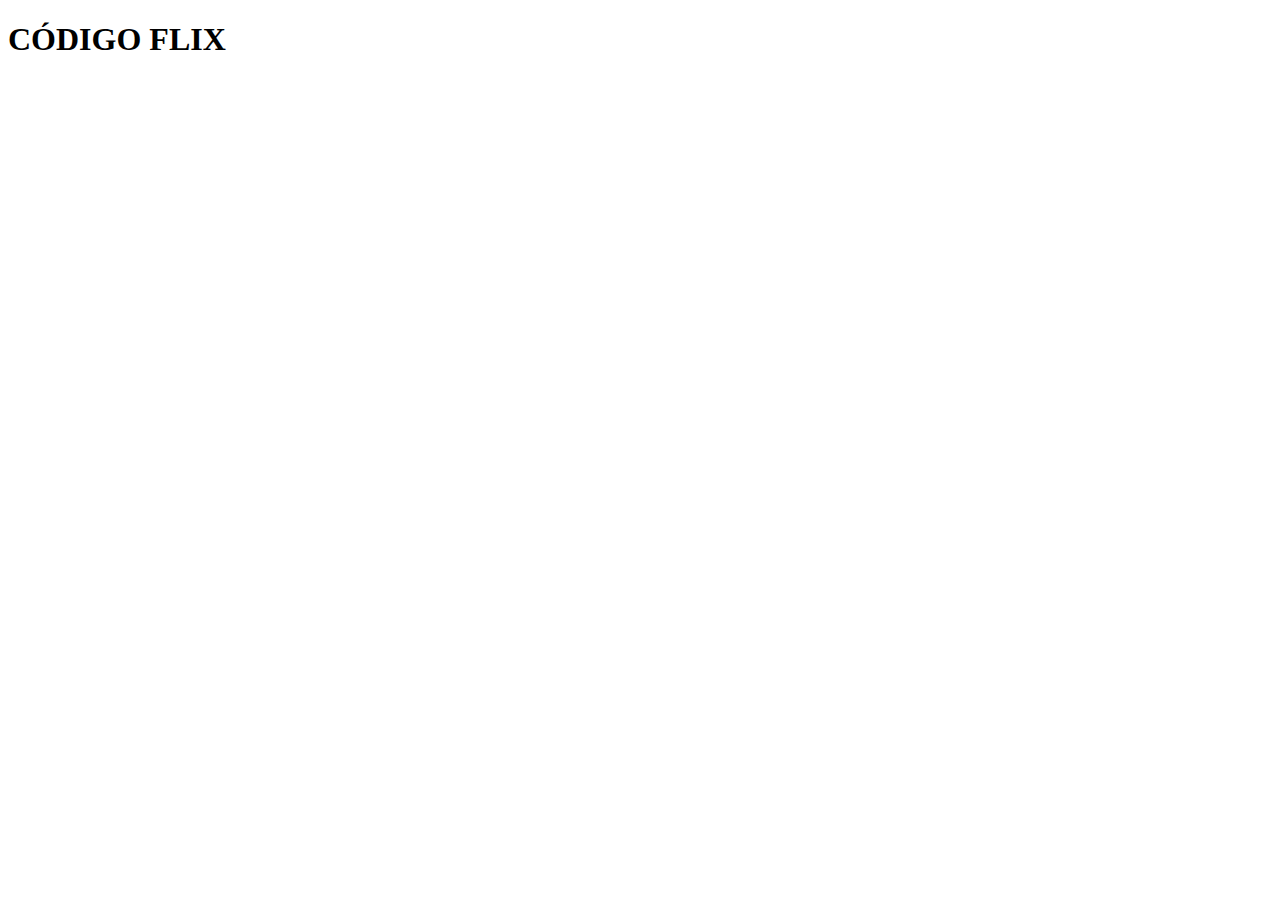
==== js/index.html @ 6c3399b1 "initialized" ====
<!DOCTYPE html>
<html lang="PT-BR">
<head>
    <meta charset="UTF-8">
    <meta http-equiv="X-UA-Compatible" content="IE-edge">
    <meta name="viewport" content="width-device-width, initial-scale-1.0">
    <link rel="stylesheet" href="https://cdn.jsdelivr.net/npm/bootstrap@4.6.2/dist/css/bootstrap.min.css" integrity="sha384-xOolHFLEh07PJGoPkLv1IbcEPTNtaed2xpHsD9ESMhqIYd0nLMwNLD69Npy4HI+N" crossorigin="anonymous">
    <title>CÓDIGO FLIX</title>
</head>
<body>
    <div class="nome">
        <h1>CÓDIGO FLIX</h1>
    </div>

</body>
</html>
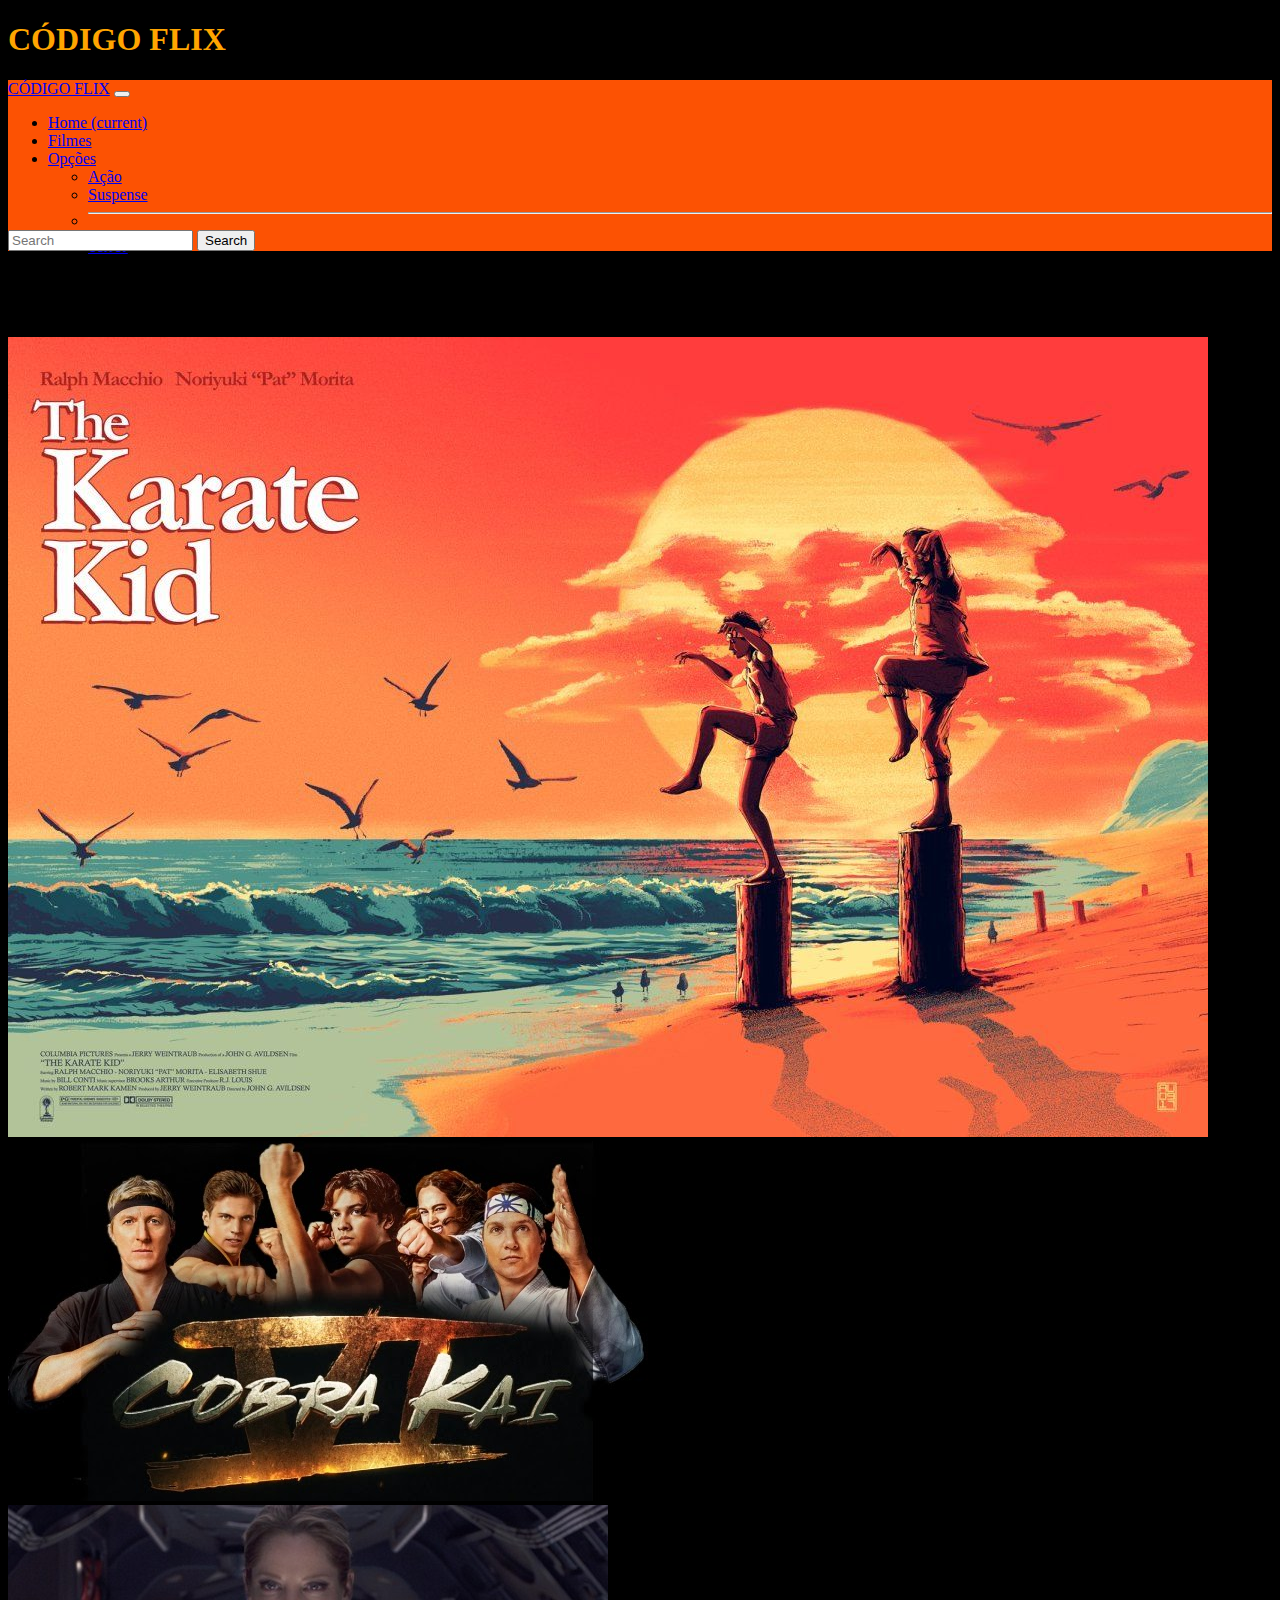
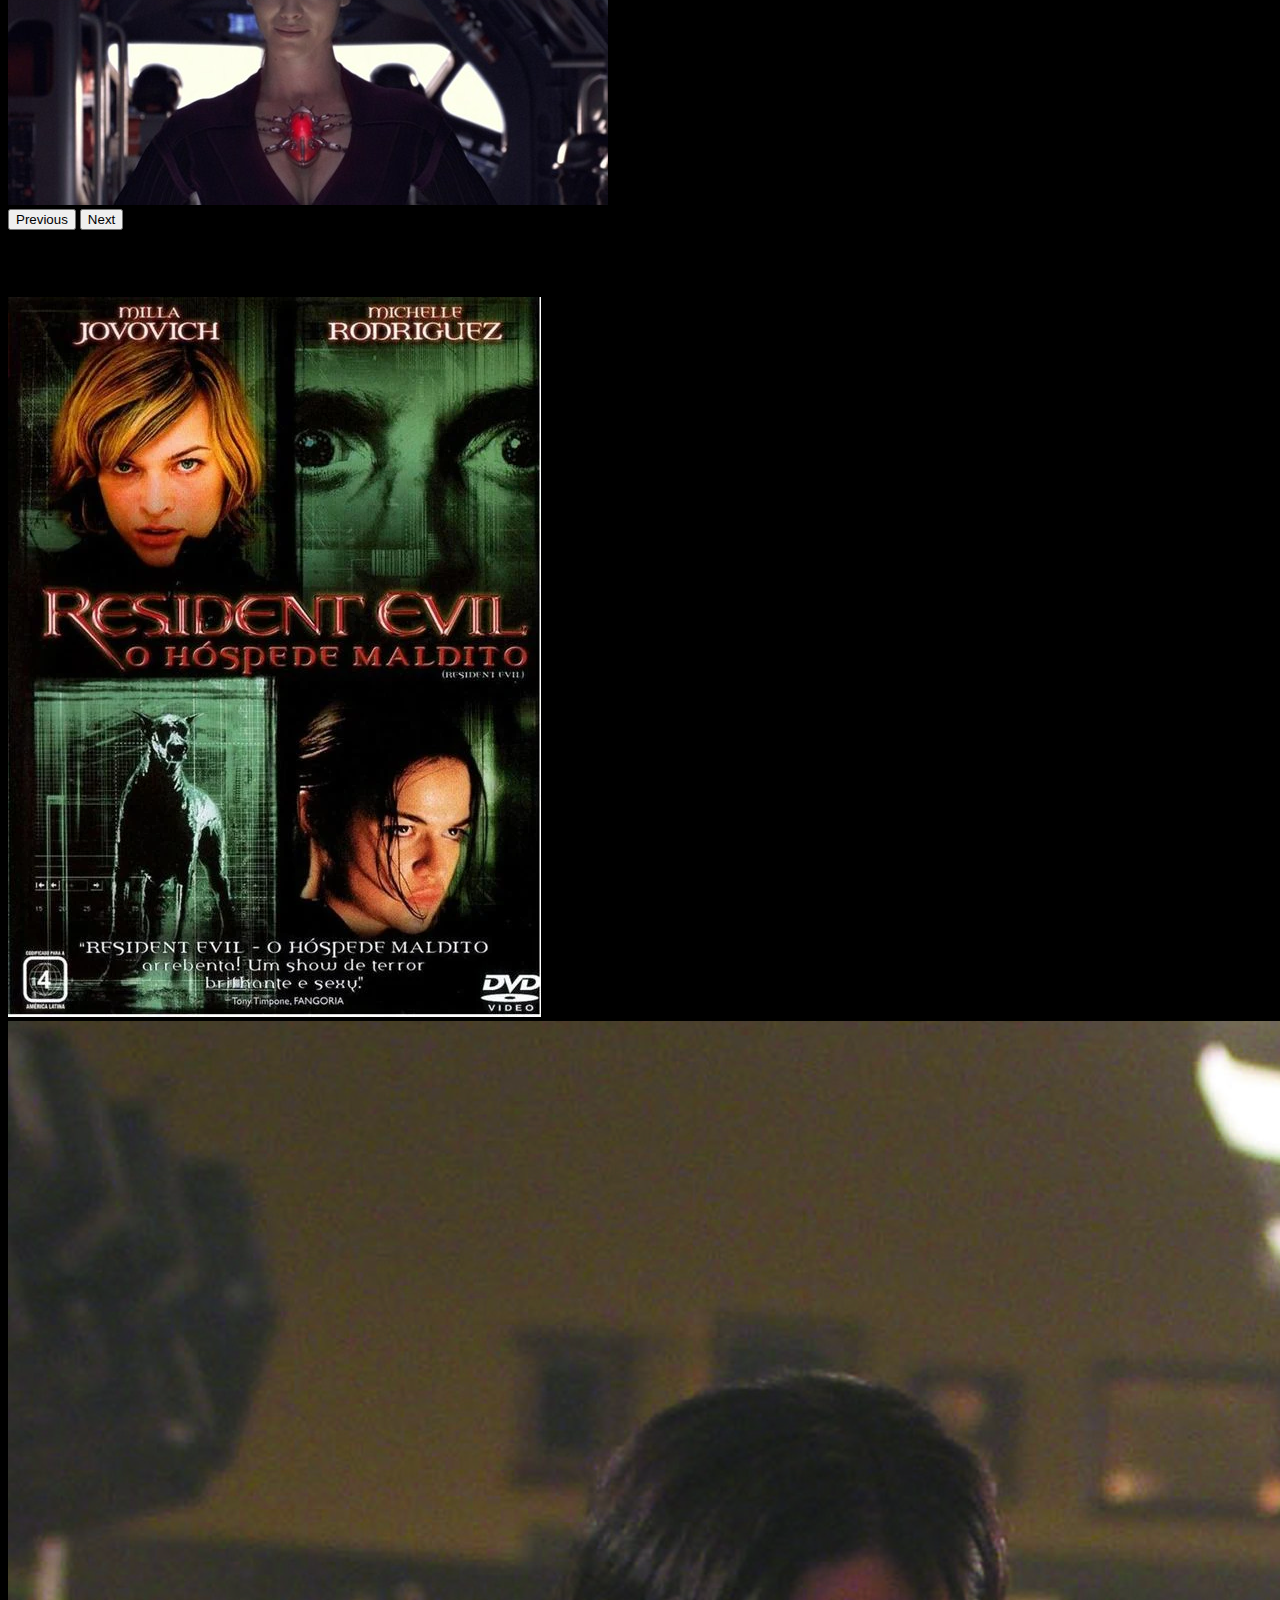
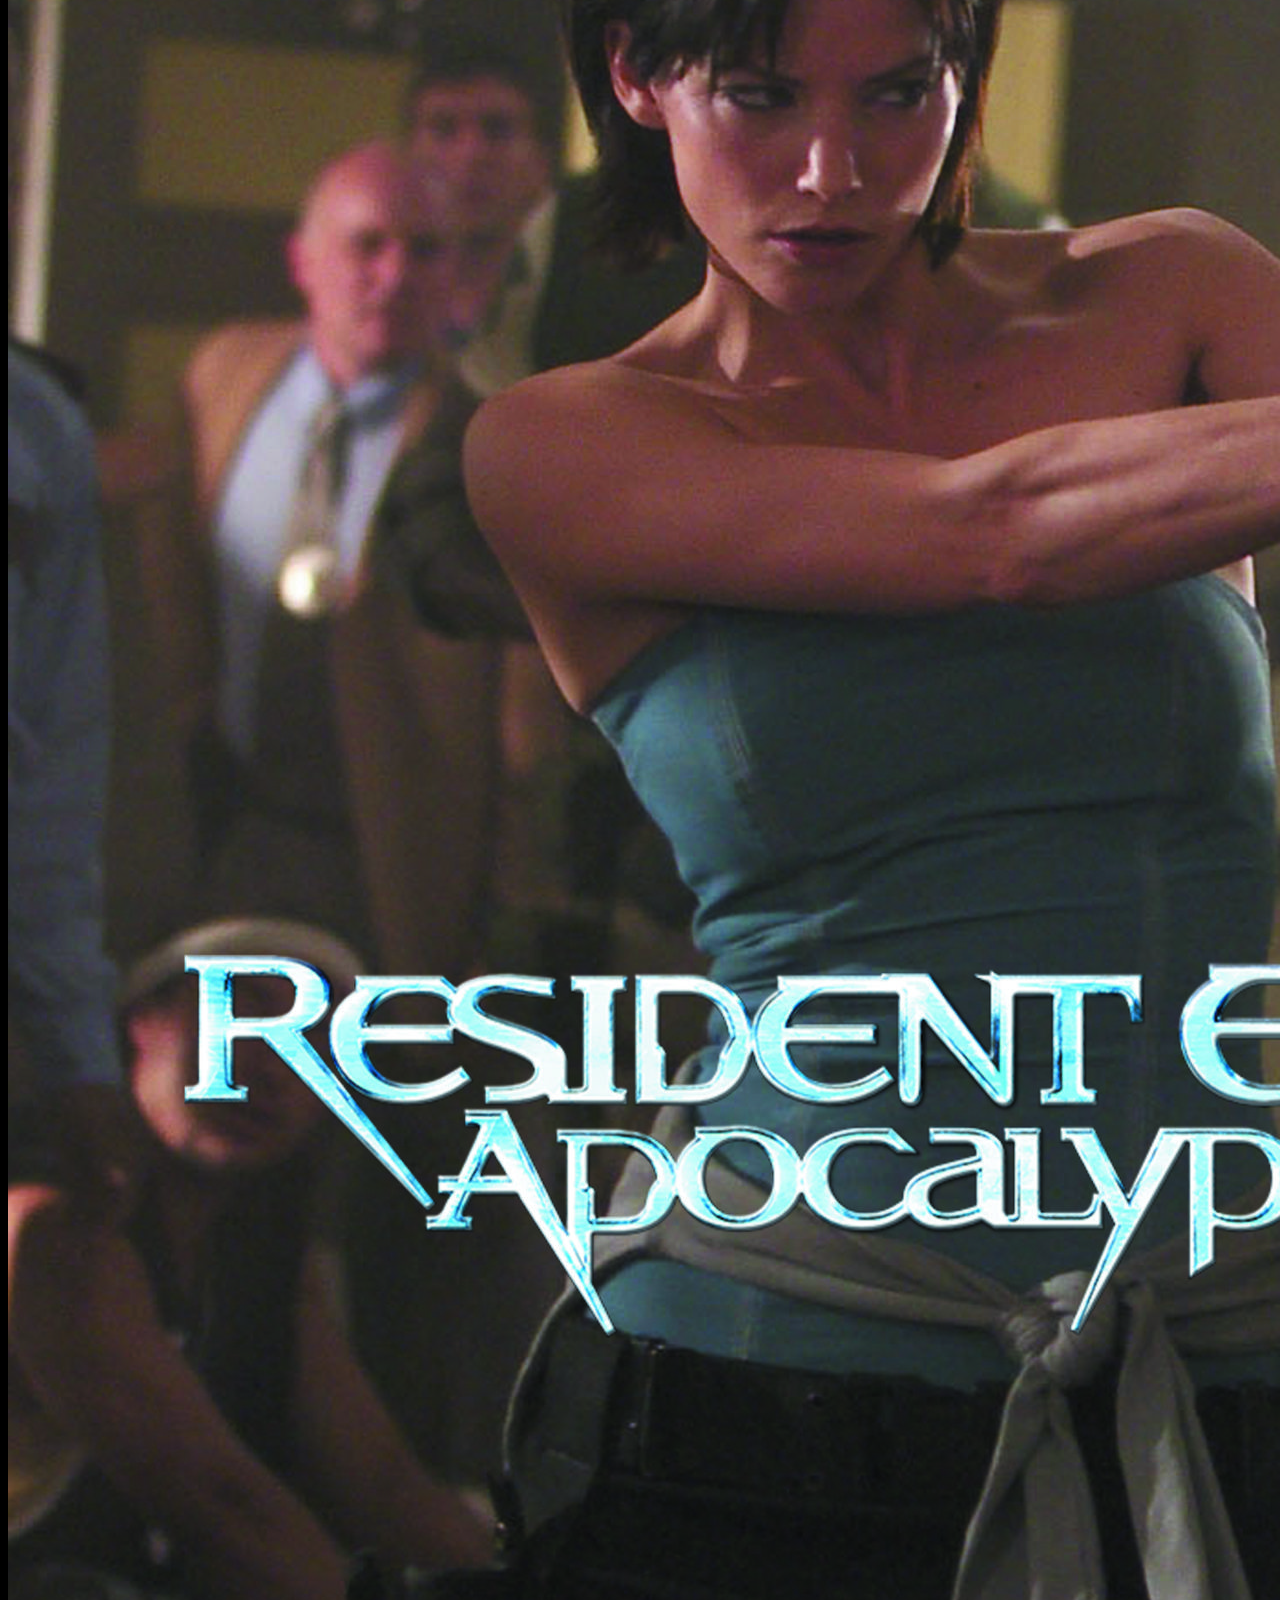
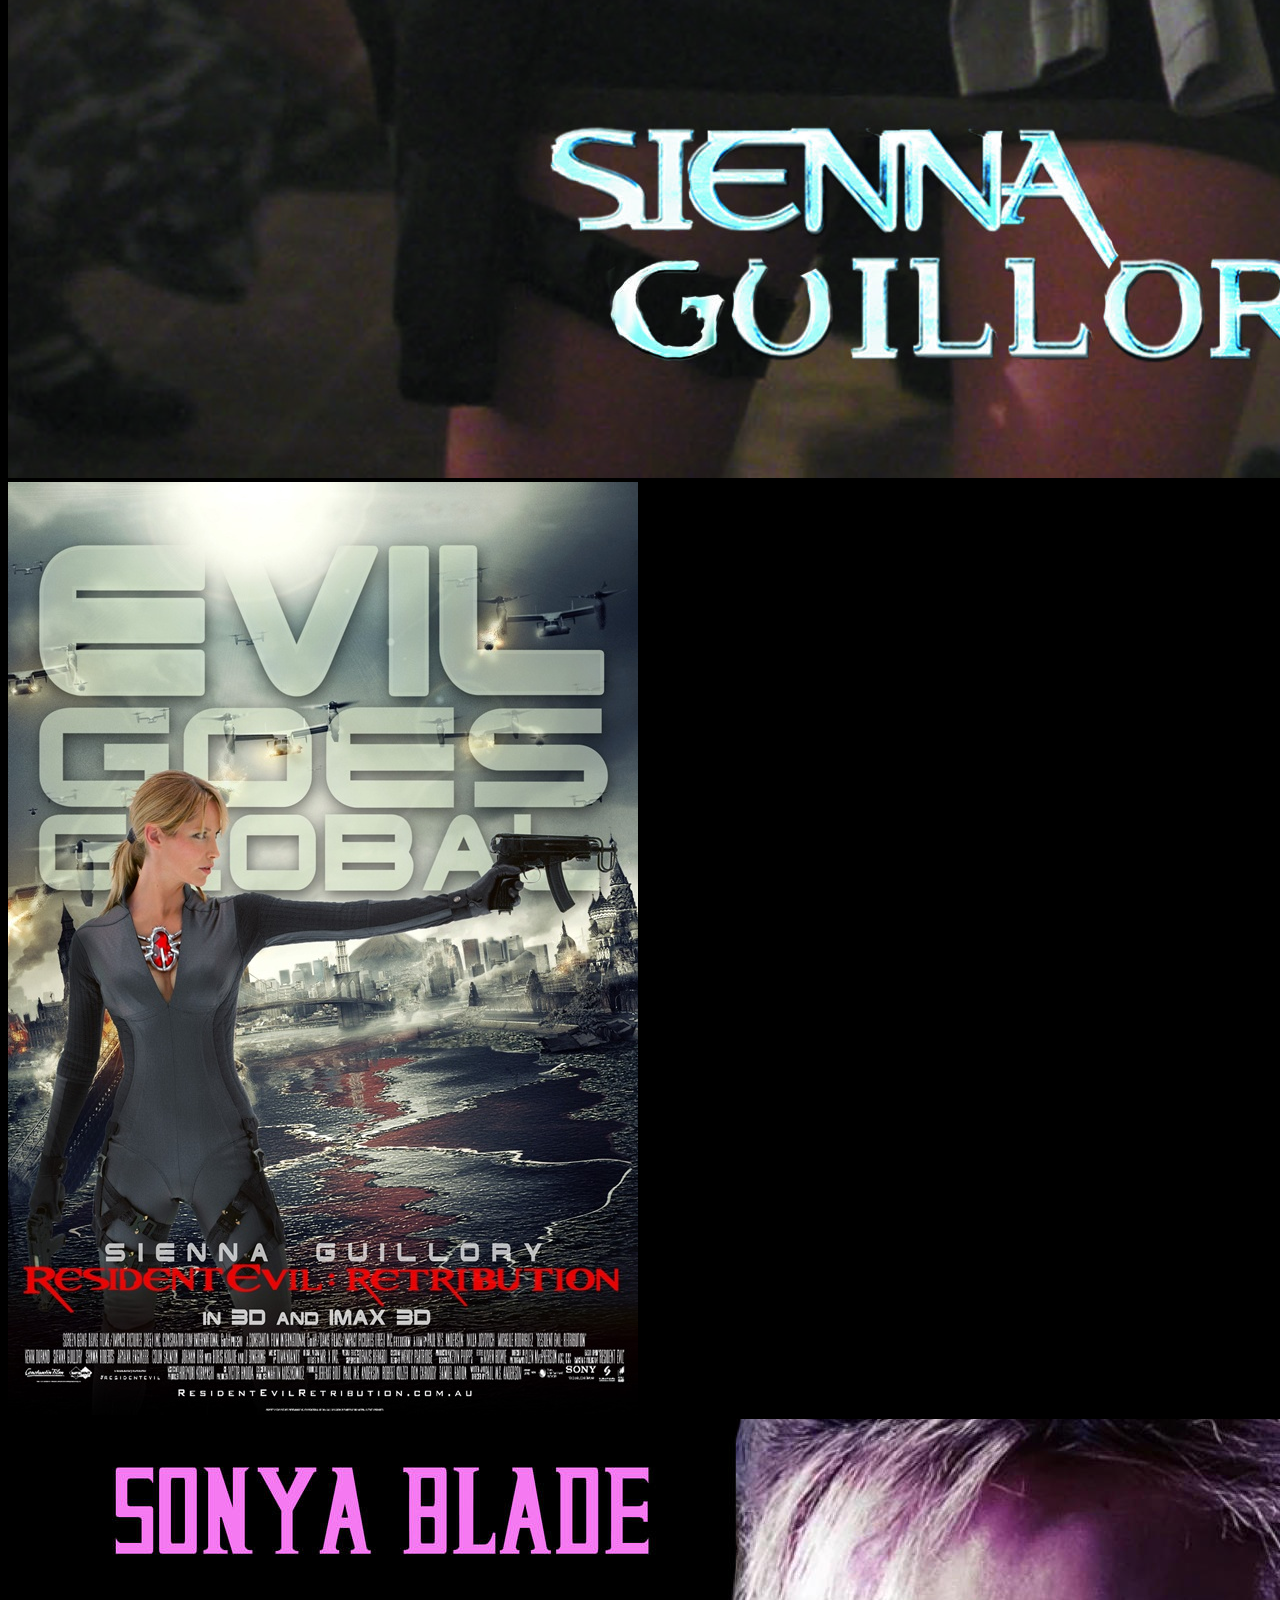
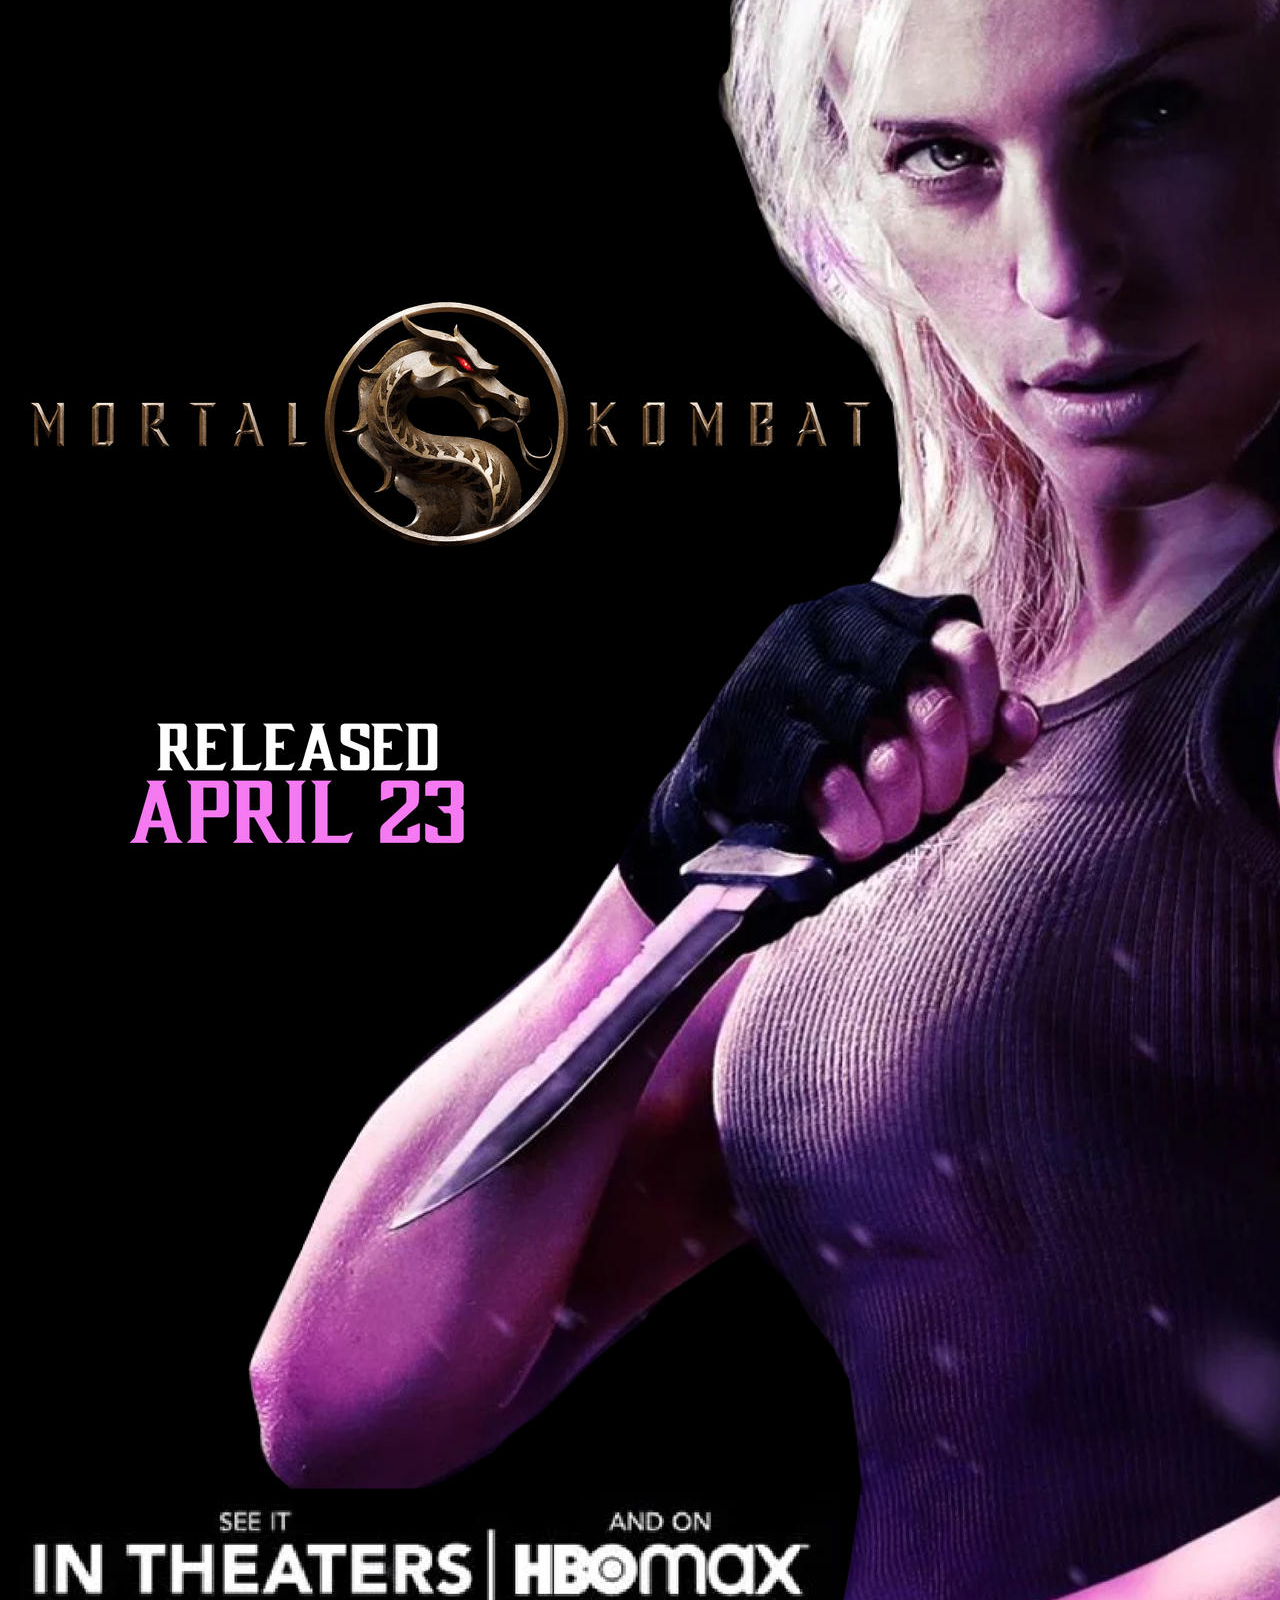
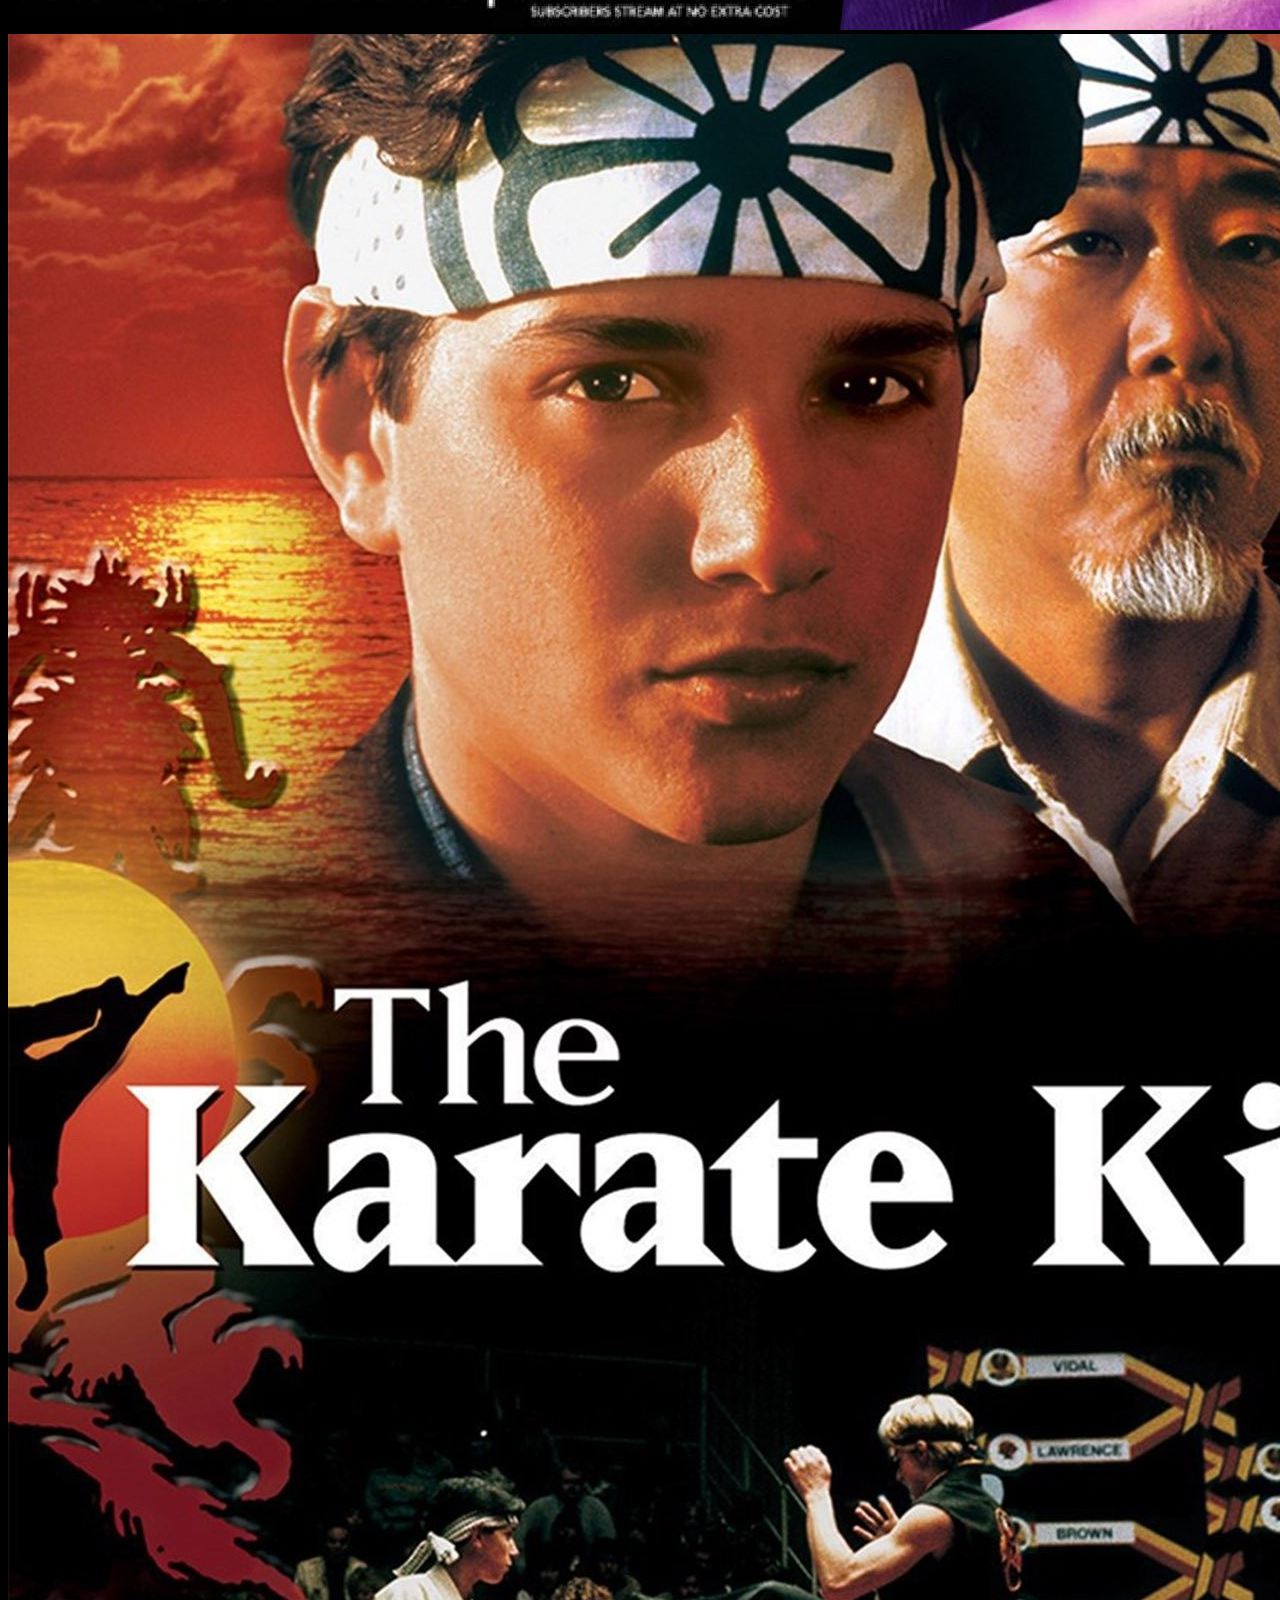
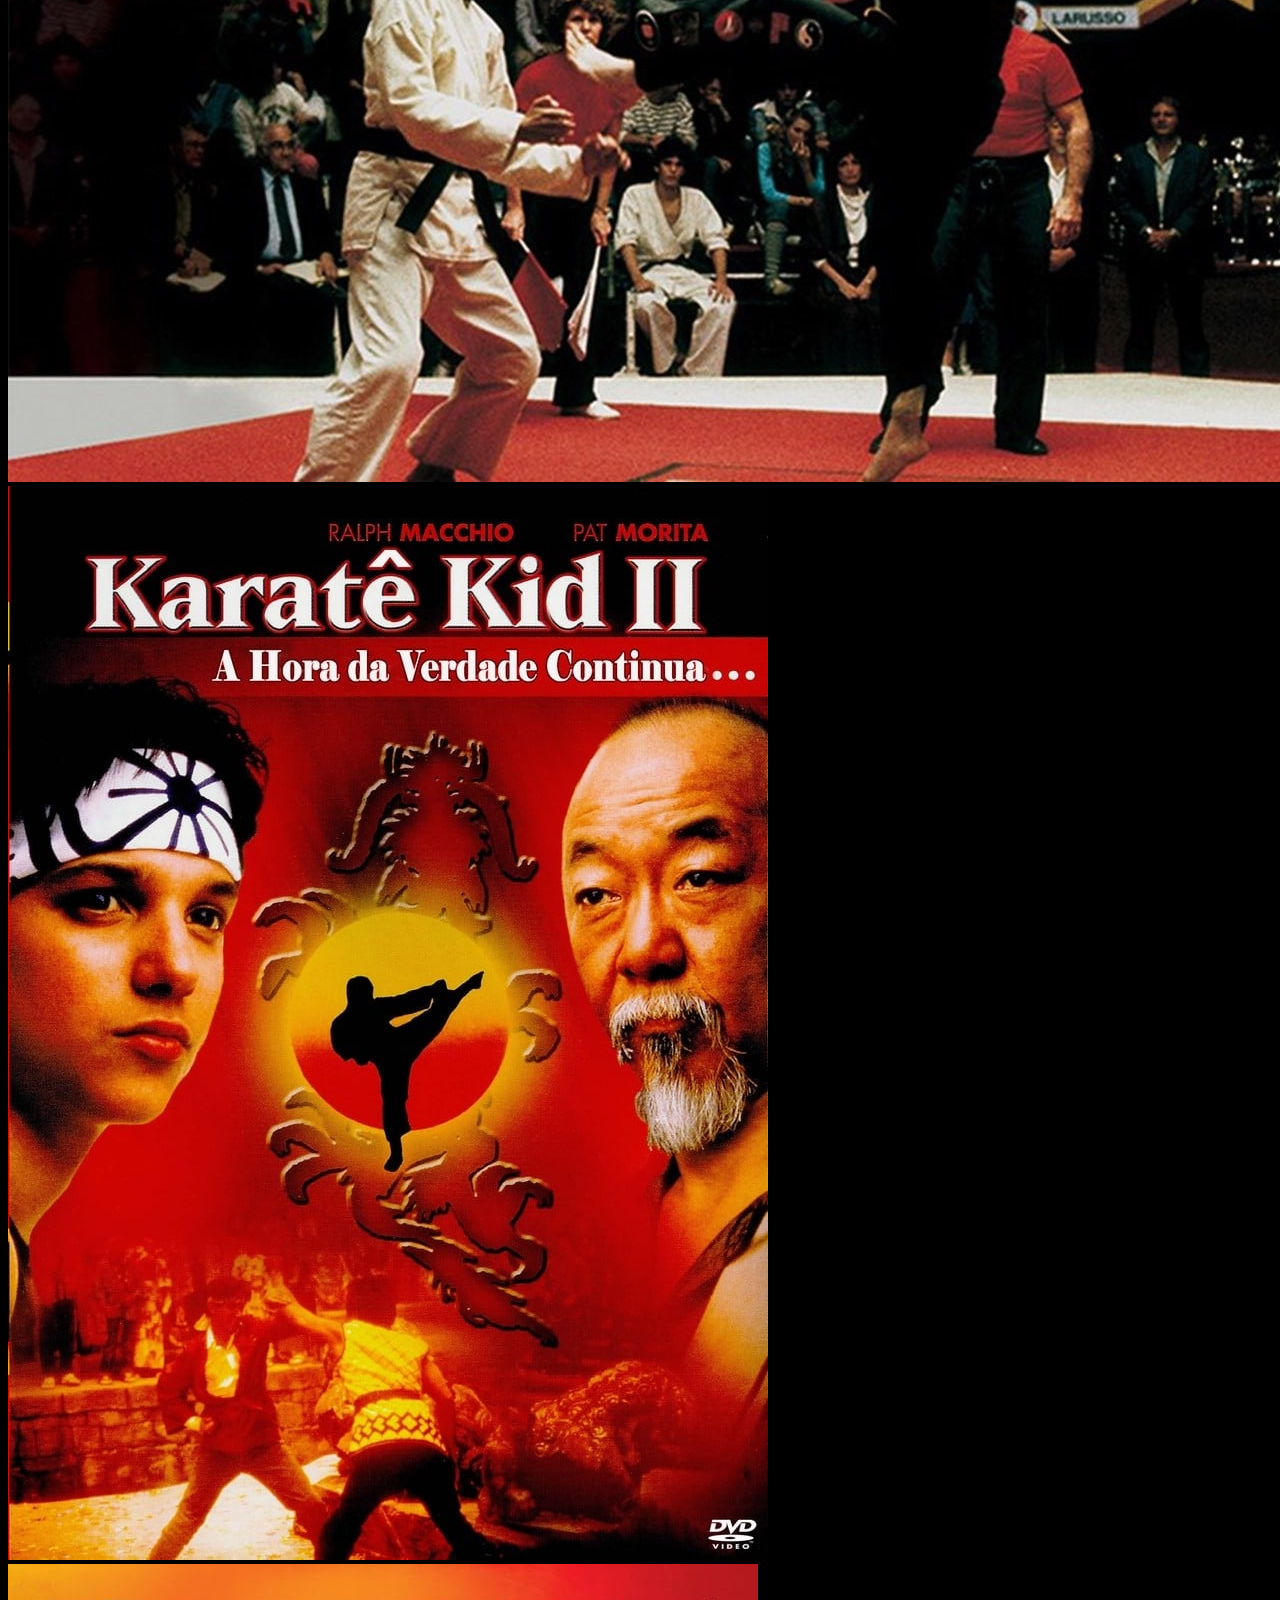
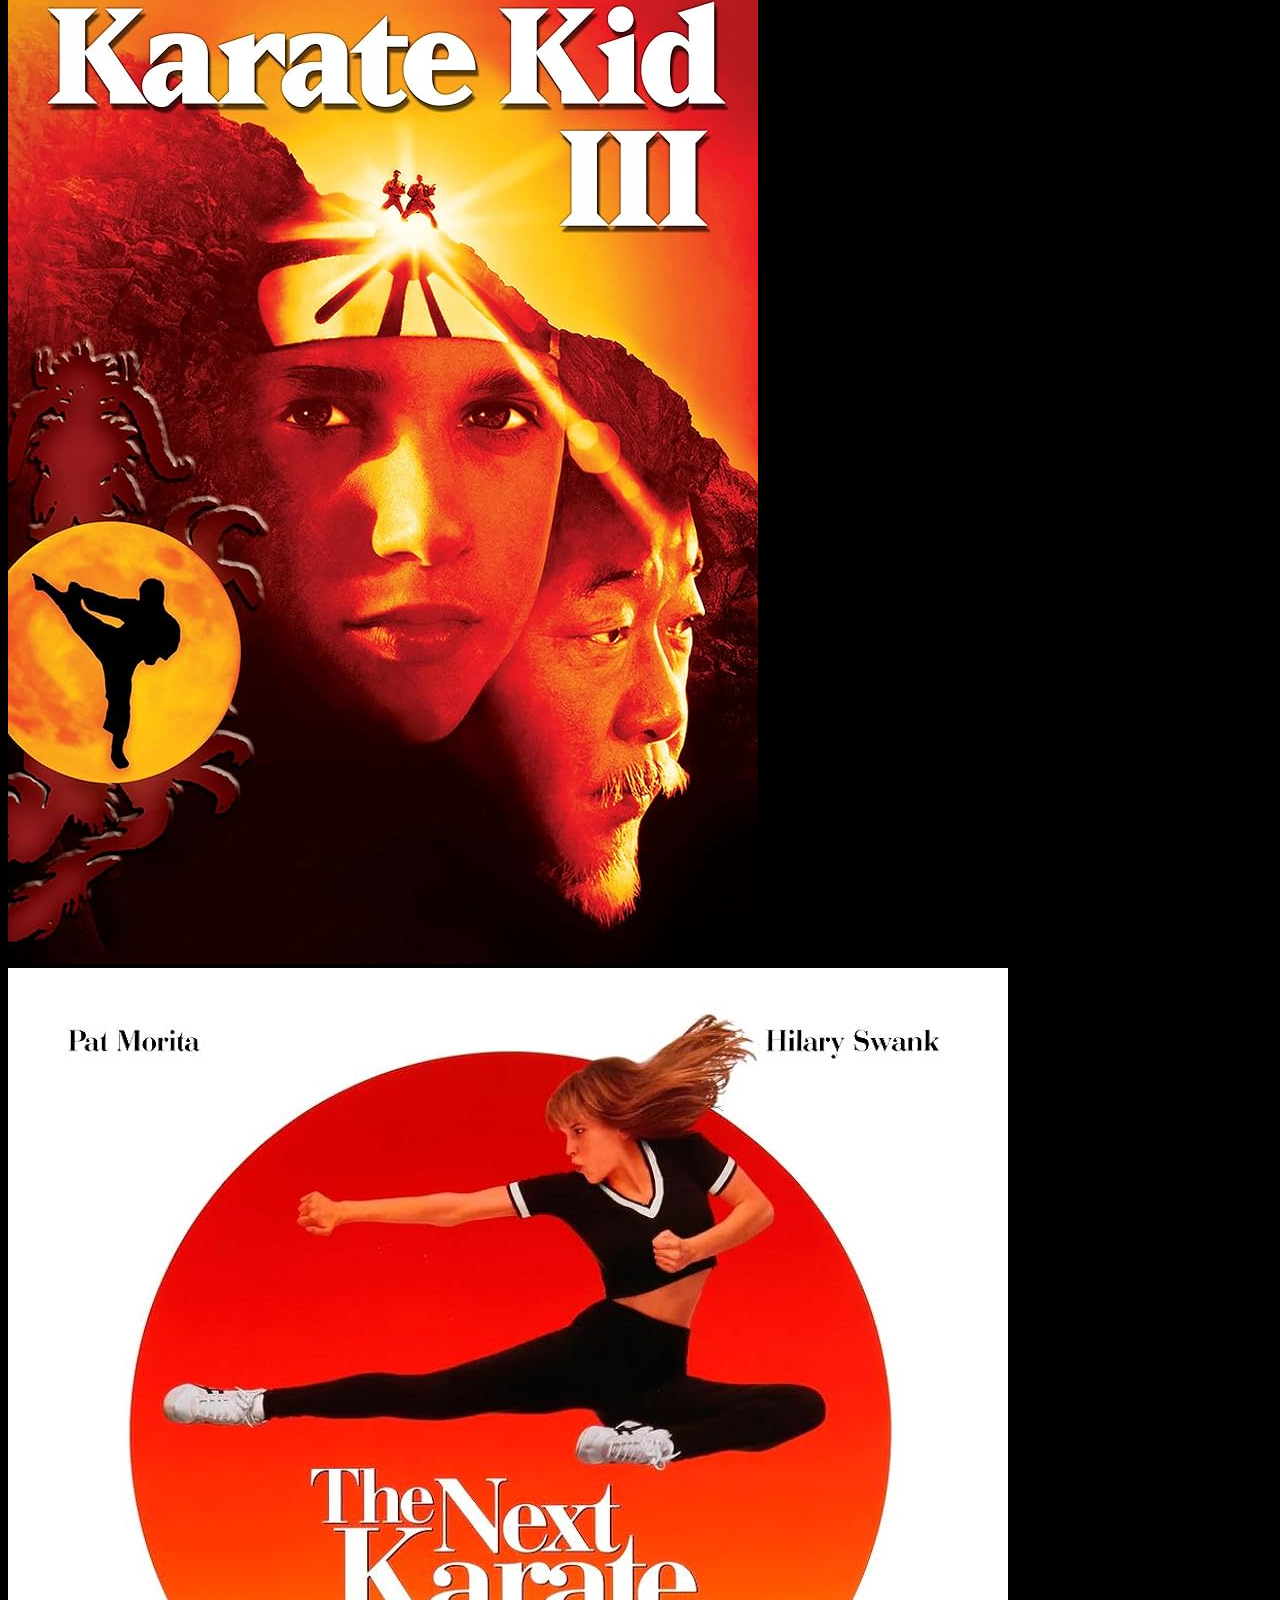
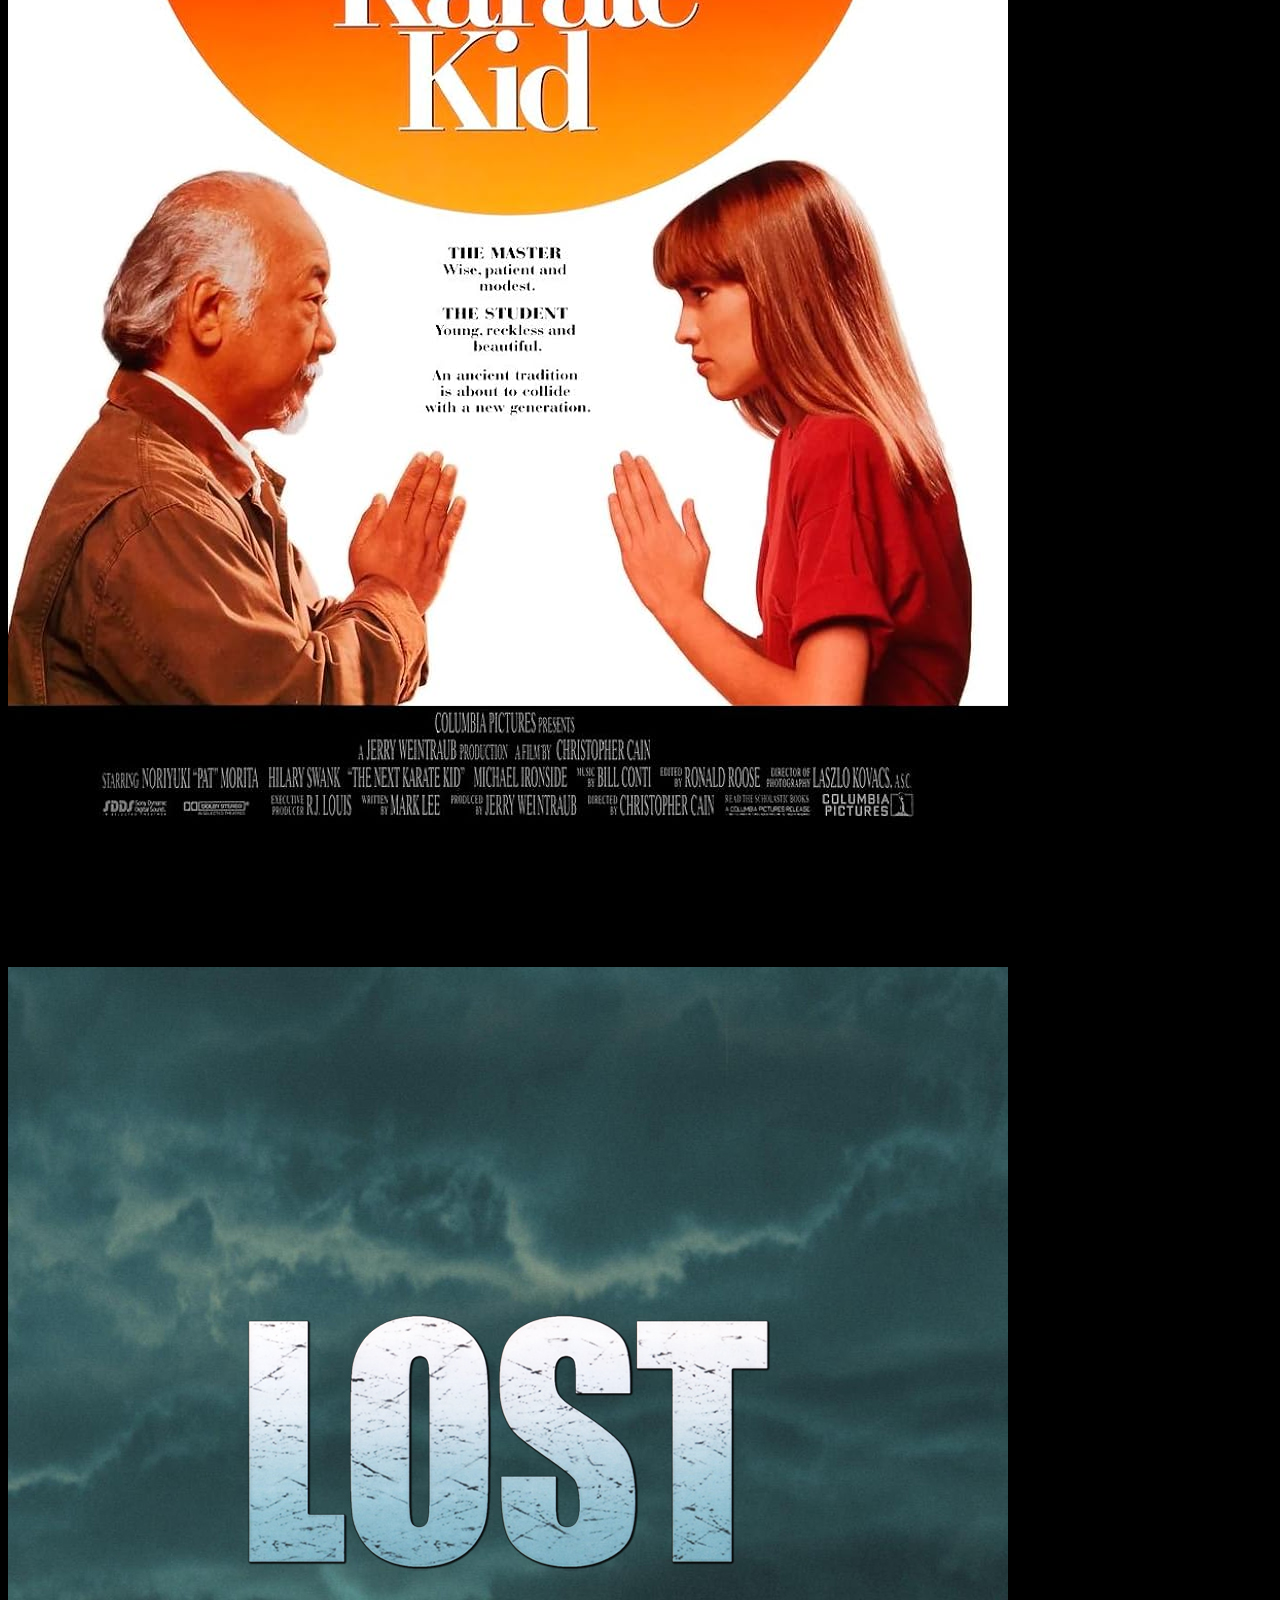
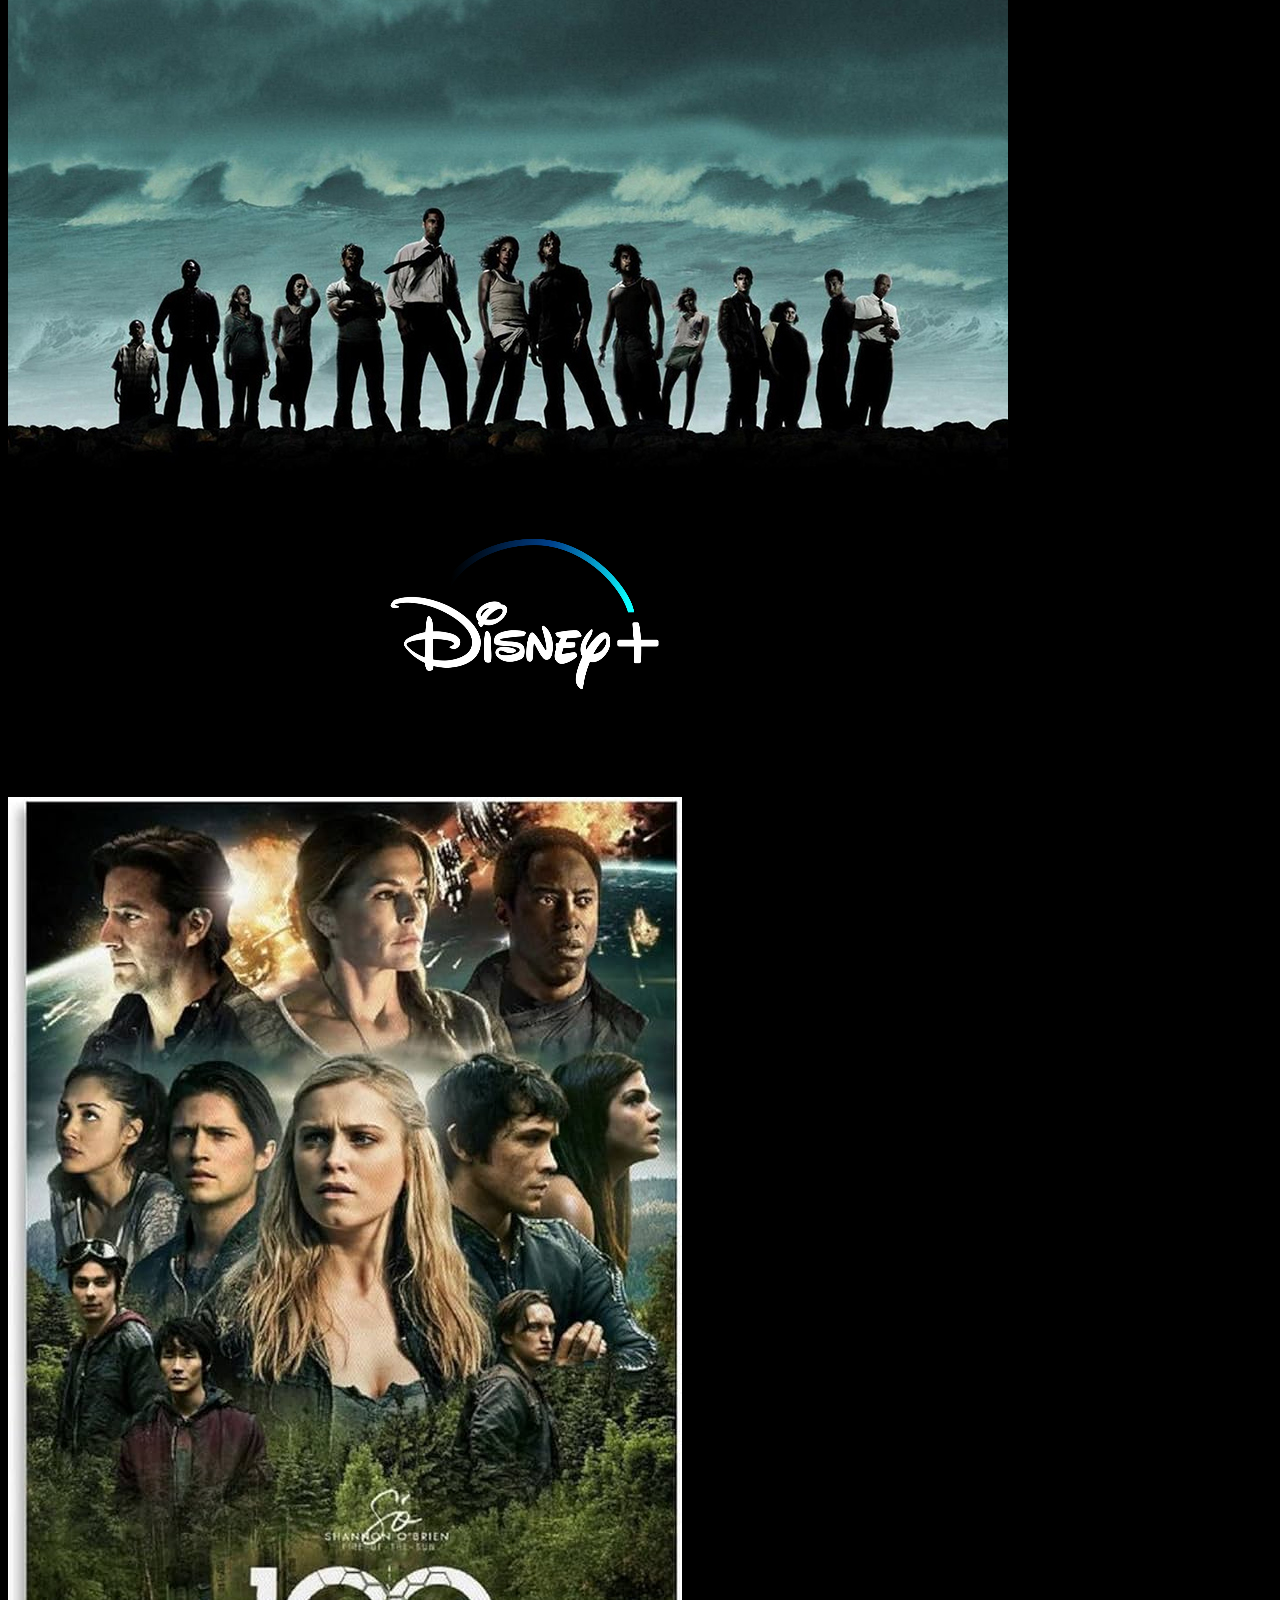
==== commit 4a1f79b0: "atualizacao" ====
--- a/js/index.html
+++ b/js/index.html
@@ -5,12 +5,138 @@
     <meta http-equiv="X-UA-Compatible" content="IE-edge">
     <meta name="viewport" content="width-device-width, initial-scale-1.0">
     <link rel="stylesheet" href="https://cdn.jsdelivr.net/npm/bootstrap@4.6.2/dist/css/bootstrap.min.css" integrity="sha384-xOolHFLEh07PJGoPkLv1IbcEPTNtaed2xpHsD9ESMhqIYd0nLMwNLD69Npy4HI+N" crossorigin="anonymous">
+    <script src="https://cdn.jsdelivr.net/npm/jquery@3.5.1/dist/jquery.slim.min.js" integrity="sha384-DfXdz2htPH0lsSSs5nCTpuj/zy4C+OGpamoFVy38MVBnE+IbbVYUew+OrCXaRkfj" crossorigin="anonymous"></script>
+    <script src="https://cdn.jsdelivr.net/npm/bootstrap@4.6.2/dist/js/bootstrap.bundle.min.js" integrity="sha384-Fy6S3B9q64WdZWQUiU+q4/2Lc9npb8tCaSX9FK7E8HnRr0Jz8D6OP9dO5Vg3Q9ct" crossorigin="anonymous"></script>
+    <link rel="stylesheet" href="../css/style.css">
     <title>CÓDIGO FLIX</title>
 </head>
 <body>
-    <div class="nome">
+    <div class="nome text-center">
         <h1>CÓDIGO FLIX</h1>
     </div>
 
+    <nav class="navbar navbar-expand-lg navbar-light cor1">
+        <a class="navbar-brand" href="#">CÓDIGO FLIX</a>
+        <button class="navbar-toggler" type="button" data-toggle="collapse" data-target="#navbarScroll" aria-controls="navbarScroll" aria-expanded="true" aria-label="Toggle navigation">
+          <span class="navbar-toggler-icon"></span>
+        </button>
+        <div class="collapse navbar-collapse" id="navbarScroll">
+          <ul class="navbar-nav mr-auto my-2 my-lg-0 navbar-nav-scroll" style="max-height: 100px;">
+            <li class="nav-item active">
+              <a class="nav-link" href="#">Home <span class="sr-only">(current)</span></a>
+            </li>
+            <li class="nav-item">
+              <a class="nav-link" href="#">Filmes </a>
+            </li>
+            <li class="nav-item dropdown">
+              <a class="nav-link dropdown-toggle" href="#" role="button" data-toggle="dropdown" aria-expanded="true">
+                Opções
+              </a>
+              <ul class="dropdown-menu">
+                <li><a class="dropdown-item" href="#">Ação</a></li>
+                <li><a class="dropdown-item" href="#">Suspense</a></li>
+                <li><hr class="dropdown-divider"></li>
+                <li><a class="dropdown-item" href="#">Terror</a></li>
+              </ul>
+            </li>
+            <li class="nav-item">
+              <a class="nav-link">Plano</a>
+            </li>
+          </ul>
+          <form class="d-flex">
+            <input class="form-control mr-2" type="search" placeholder="Search" aria-label="Search">
+            <button class="btn btn-outline-success" type="submit">Search</button>
+          </form>
+        </div>
+      </nav>
+
+      <div id="carouselExampleIndicators" class="carousel slide" data-ride="carousel">
+        <ol class="carousel-indicators">
+          <li data-target="#carouselExampleIndicators" data-slide-to="0" class="active"></li>
+          <li data-target="#carouselExampleIndicators" data-slide-to="1"></li>
+          <li data-target="#carouselExampleIndicators" data-slide-to="2"></li>
+        </ol>
+        <div class="carousel-inner">
+          <div class="carousel-item active">
+            <img src="../img/kk1.jpg" class="d-block w-100" alt="...">
+          </div>
+          <div class="carousel-item">
+            <img src="../img/ck.jpg" class="d-block w-100" alt="...">
+          </div>
+          <div class="carousel-item">
+            <img src="../img/resident-evil-afterlife-sienna-guillory.jpg" class="d-block w-100" alt="...">
+          </div>
+        </div>
+        <button class="carousel-control-prev" type="button" data-target="#carouselExampleIndicators" data-slide="prev">
+          <span class="carousel-control-prev-icon" aria-hidden="true"></span>
+          <span class="sr-only">Previous</span>
+        </button>
+        <button class="carousel-control-next" type="button" data-target="#carouselExampleIndicators" data-slide="next">
+          <span class="carousel-control-next-icon" aria-hidden="true"></span>
+          <span class="sr-only">Next</span>
+        </button>
+      </div>
+
+    <div class="container text-light">
+        <h2>FILMES</h2>
+    </div>
+
+    <div class="container">
+        <div class="row">
+            <div class="col-md-3">
+                <img src="../img/398276.webp" class="img-fluid" alt="...">
+            </div>
+            <div class="col-md-3">
+                <img src="../img/residentevilapocalypse.jpg" class="img-fluid" alt="...">
+            </div>
+            <div class="col-md-3">
+                <img src="../img/resident-evil-retribution.jpg" class="img-fluid" alt="...">
+            </div>
+            <div class="col-md-3">
+                <img src="../img/mortal-kombat.jpg" class="img-fluid" alt="...">
+            </div>
+            <div class="col-md-3">
+                <img src="../img/karate-kid-1.jpg" class="img-fluid" alt="...">
+            </div>
+            <div class="col-md-3">
+                <img src="../img/20208886.jpg" class="img-fluid" alt="...">
+            </div>
+            <div class="col-md-3">
+                <img src="../img/karate-kid-3.jpg" class="img-fluid" alt="...">
+            </div>
+            <div class="col-md-3">
+                <img src="../img/karate-kid-4.jpg" class="img-fluid" alt="...">
+            </div>
+        </div>
+
+        
+    <br></br>
+
+        <div class="container text-light">
+            <h2>SÉRIES</h2>
+        </div>
+    </div>
+
+    <div class="container">
+        <div class="row">
+            <div class="col-md-3">
+                <img src="../img/lost.png" class="img-fluid" alt="...">
+            </div>
+            <div class="col-md-3">
+                <img src="../img/the-100.jpg" class="img-fluid" alt="...">
+            </div>
+            <div class="col-md-3">
+                <img src="../img/cobrakai.jpeg" class="img-fluid" alt="...">
+            </div>
+        </div>
+    </div>
+
+    <br></br>
+
+    <div class="container text-light">
+        <h2>DOCUMENTÁRIOS</h2>
+    </div>
+</div>
+
 </body>
 </html>--- a/css/style.css
+++ b/css/style.css
@@ -0,0 +1,11 @@
+body {
+    background-color: black;
+}
+
+.nome h1 {
+    color: orange;
+}
+
+.cor1{
+    background-color: #fc5203;
+}
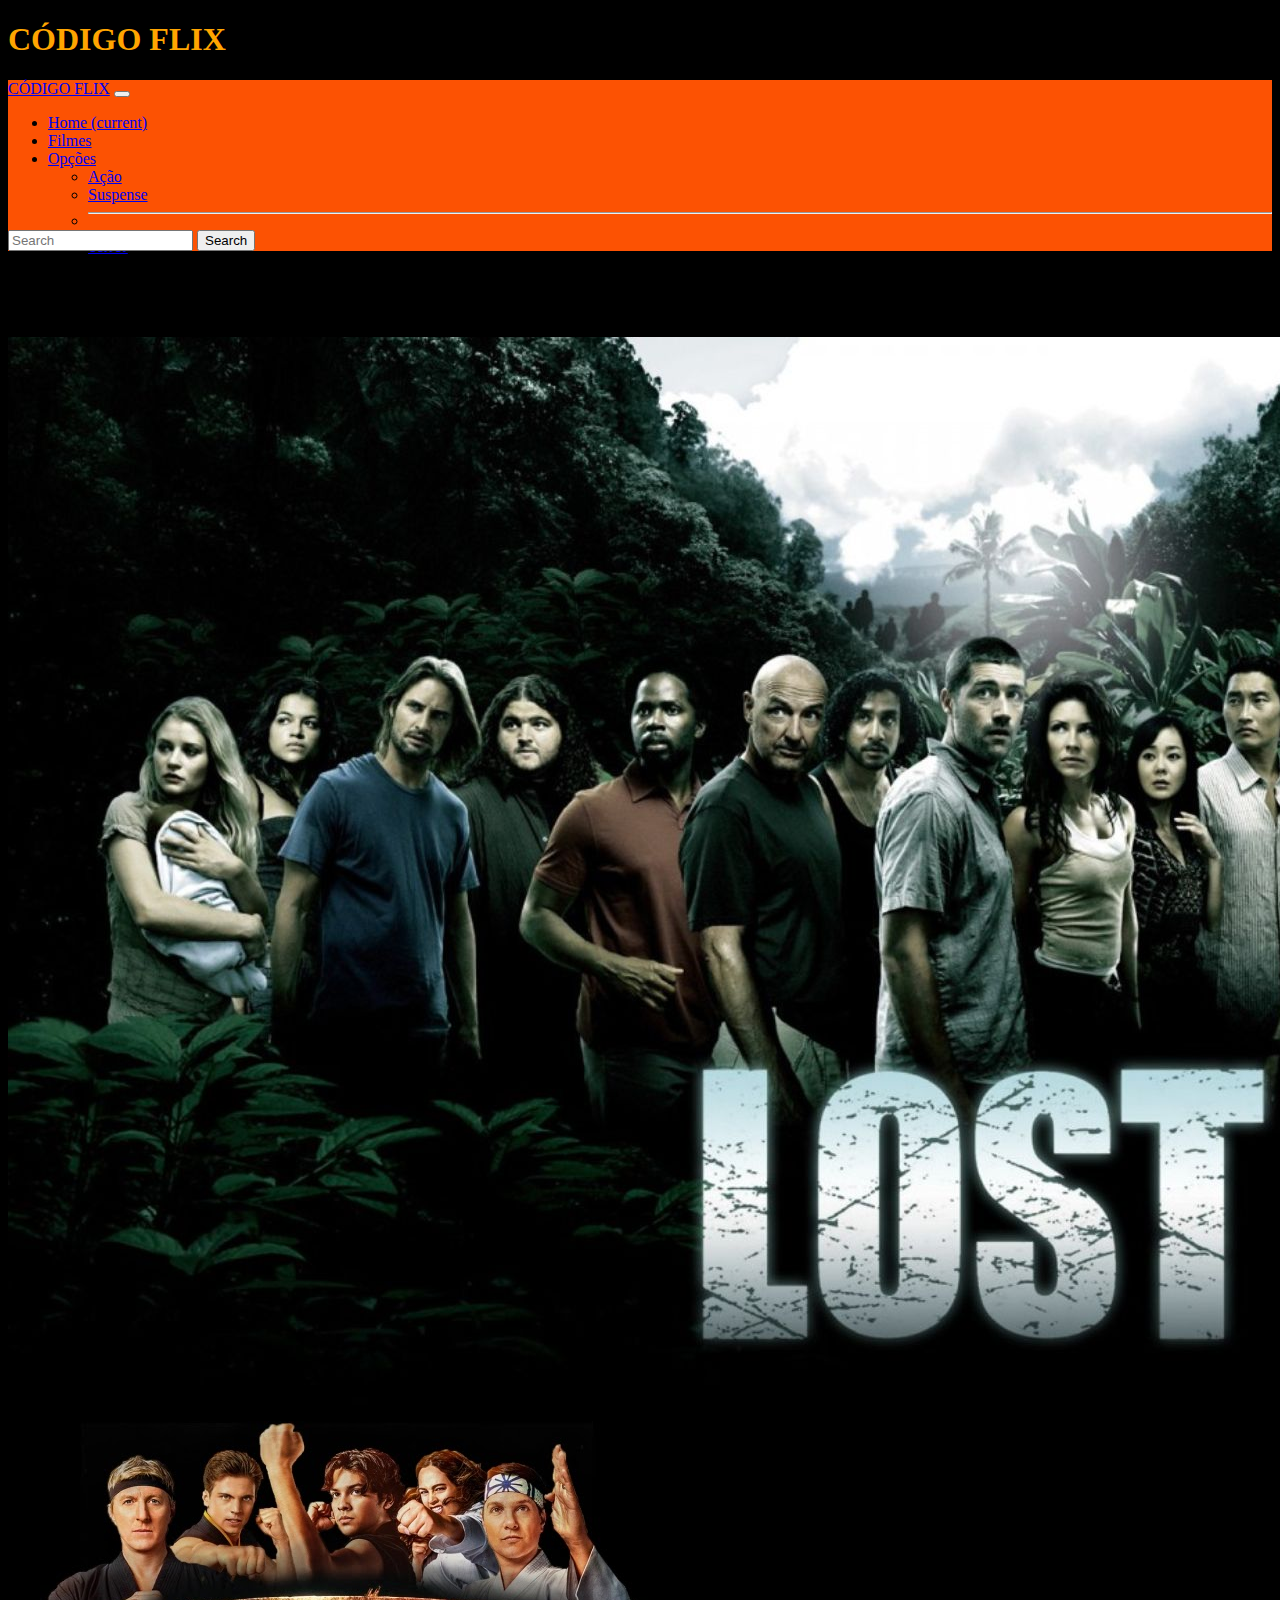
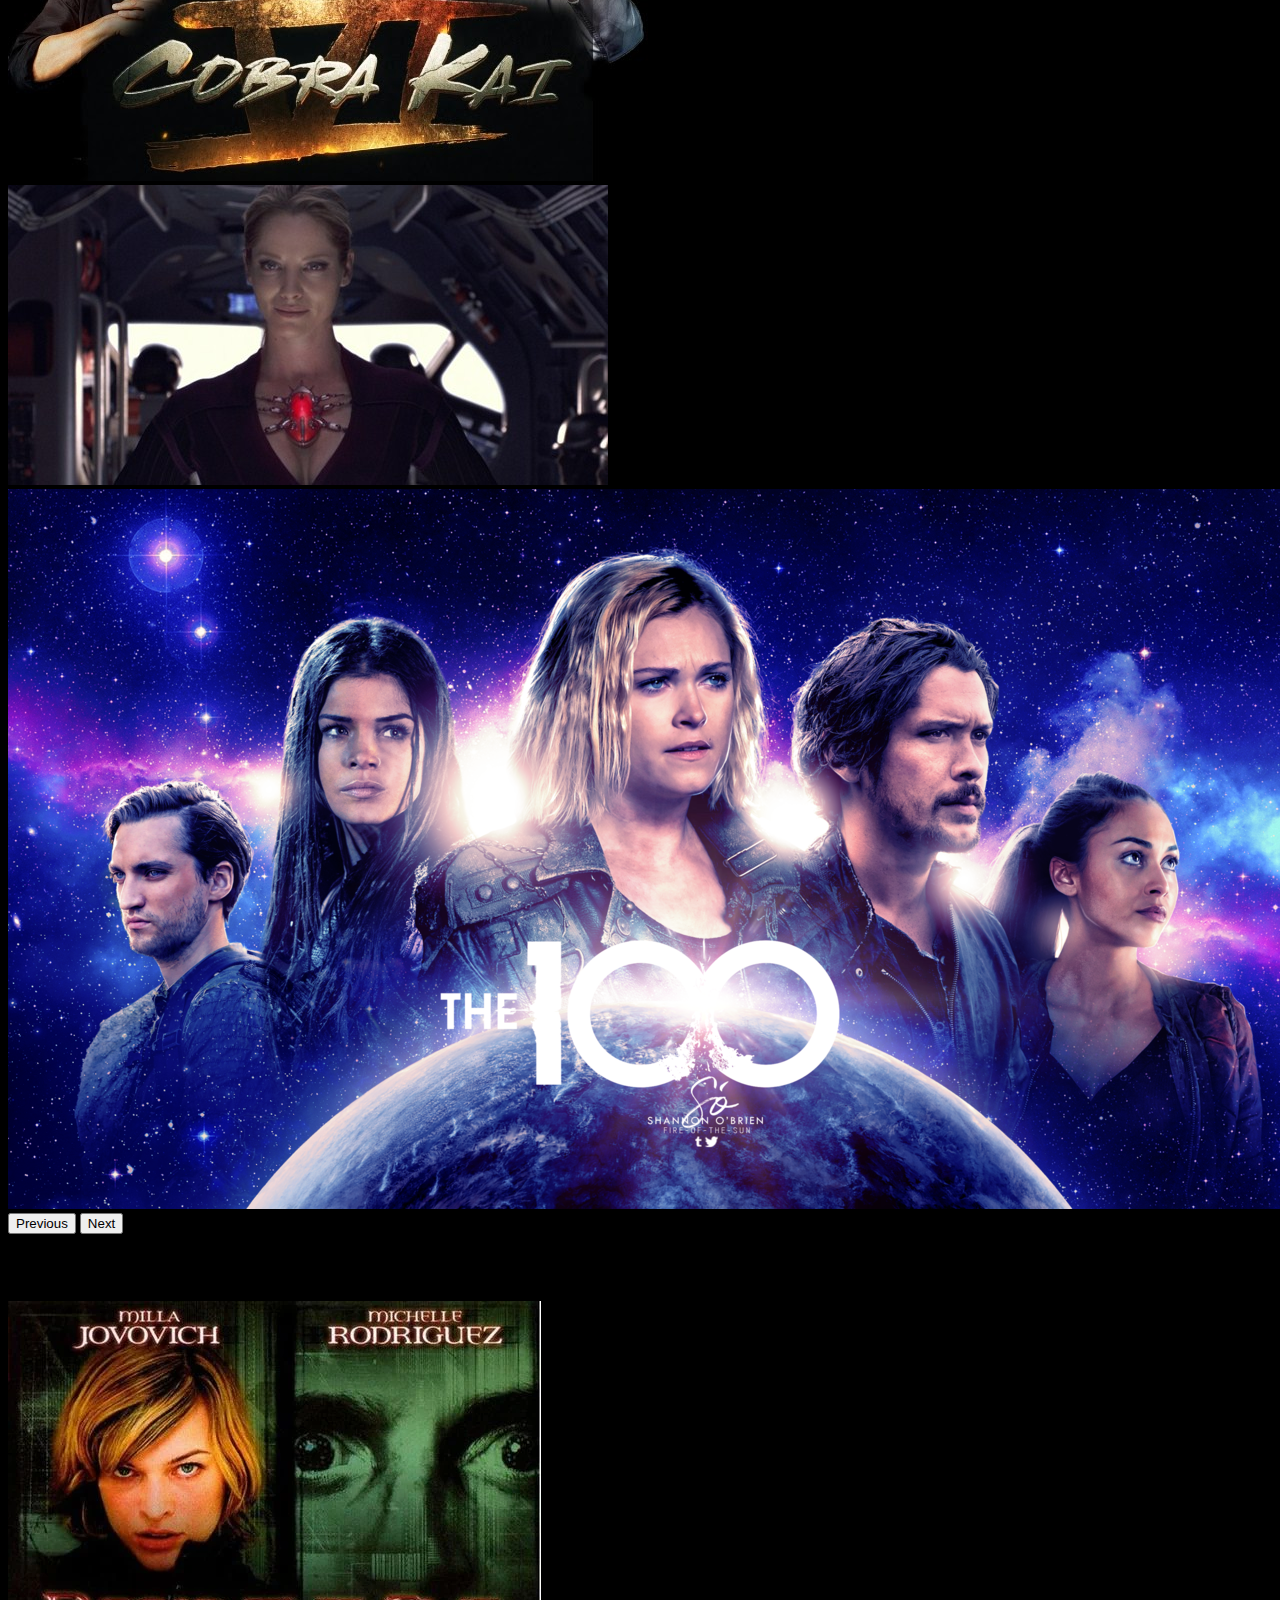
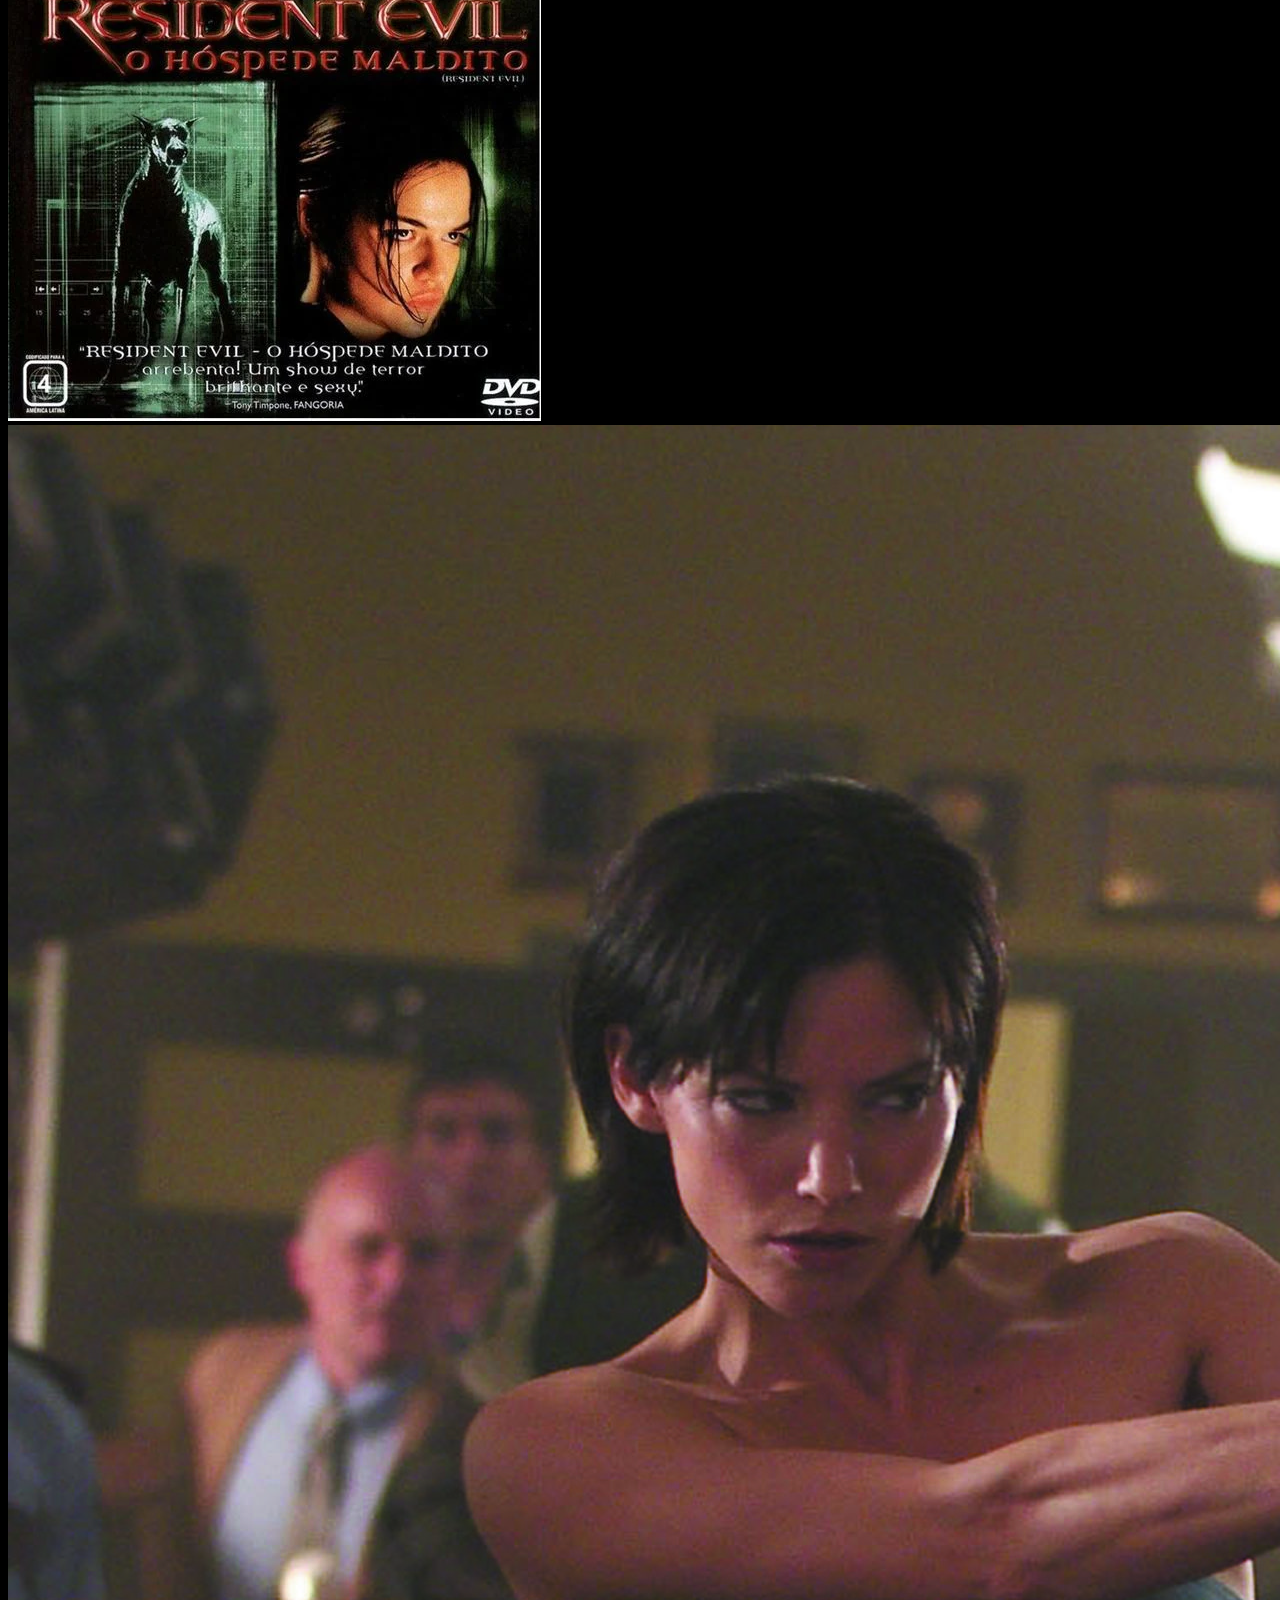
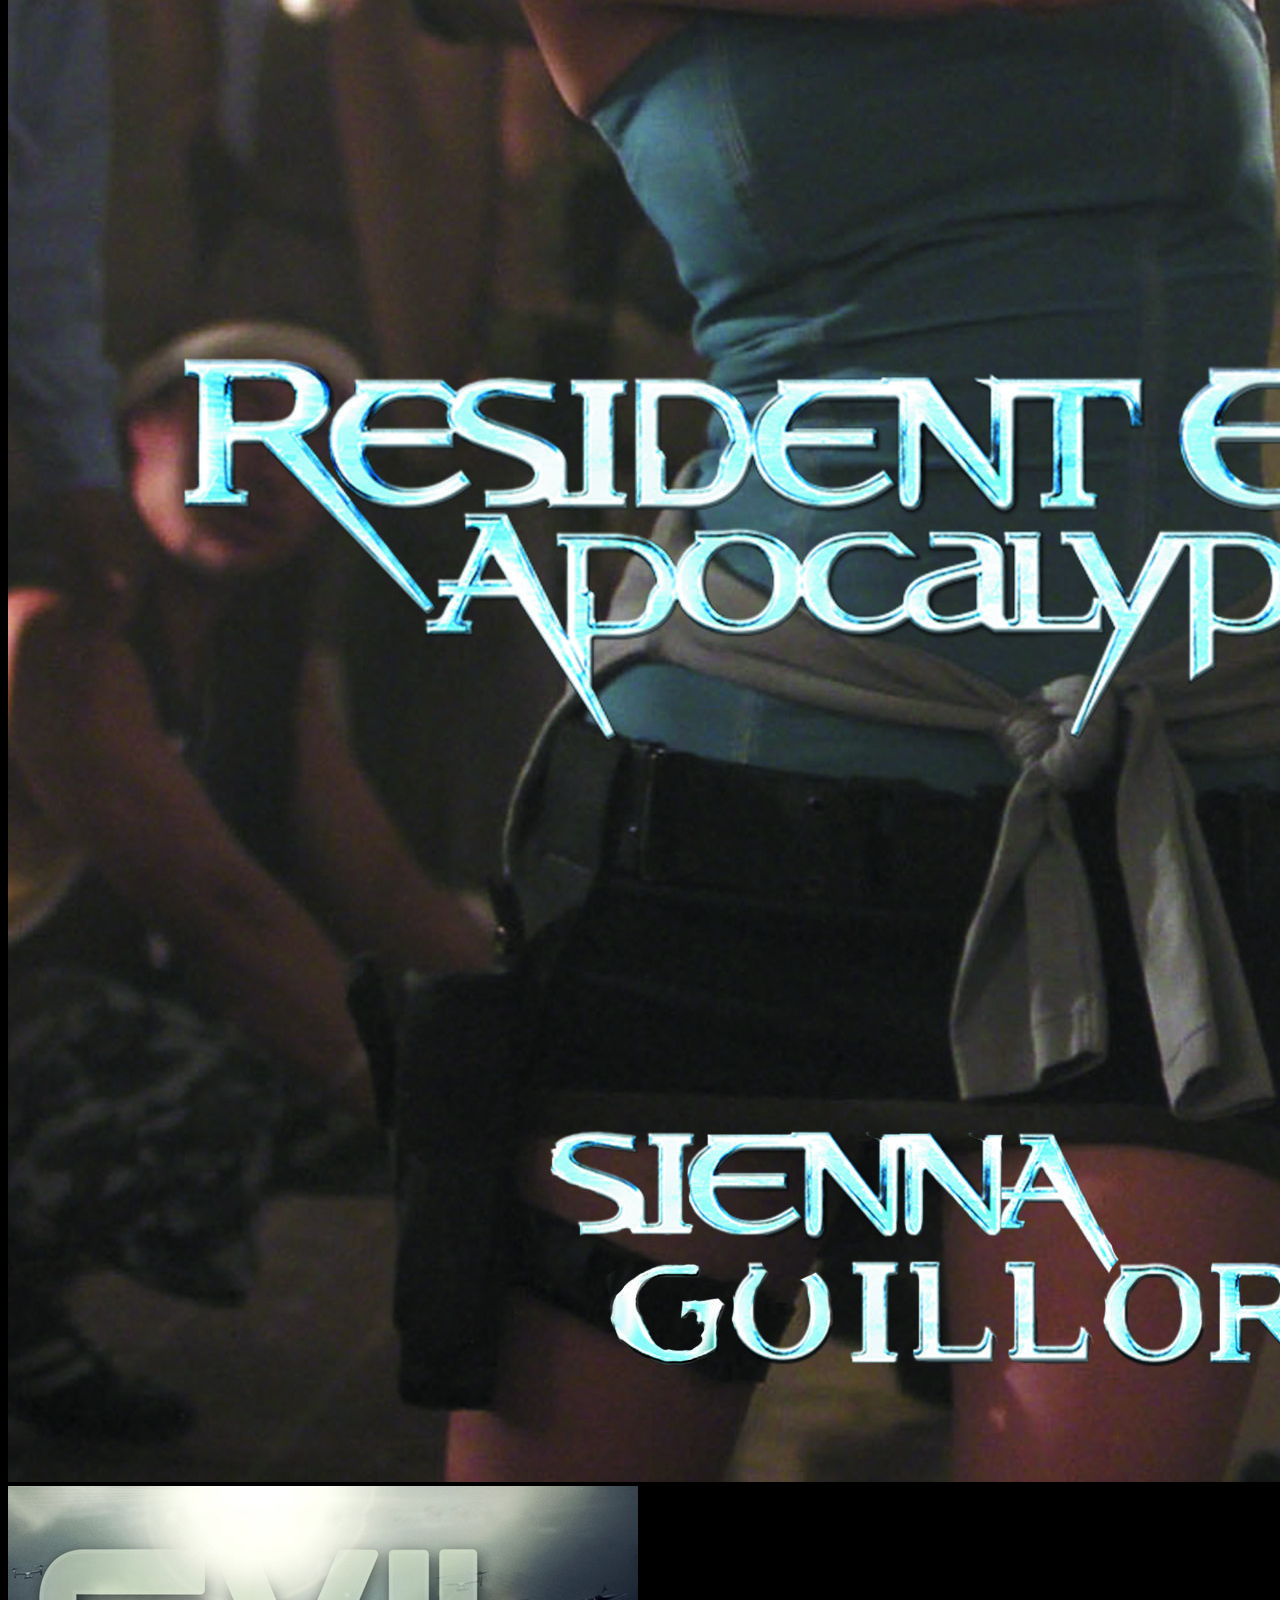
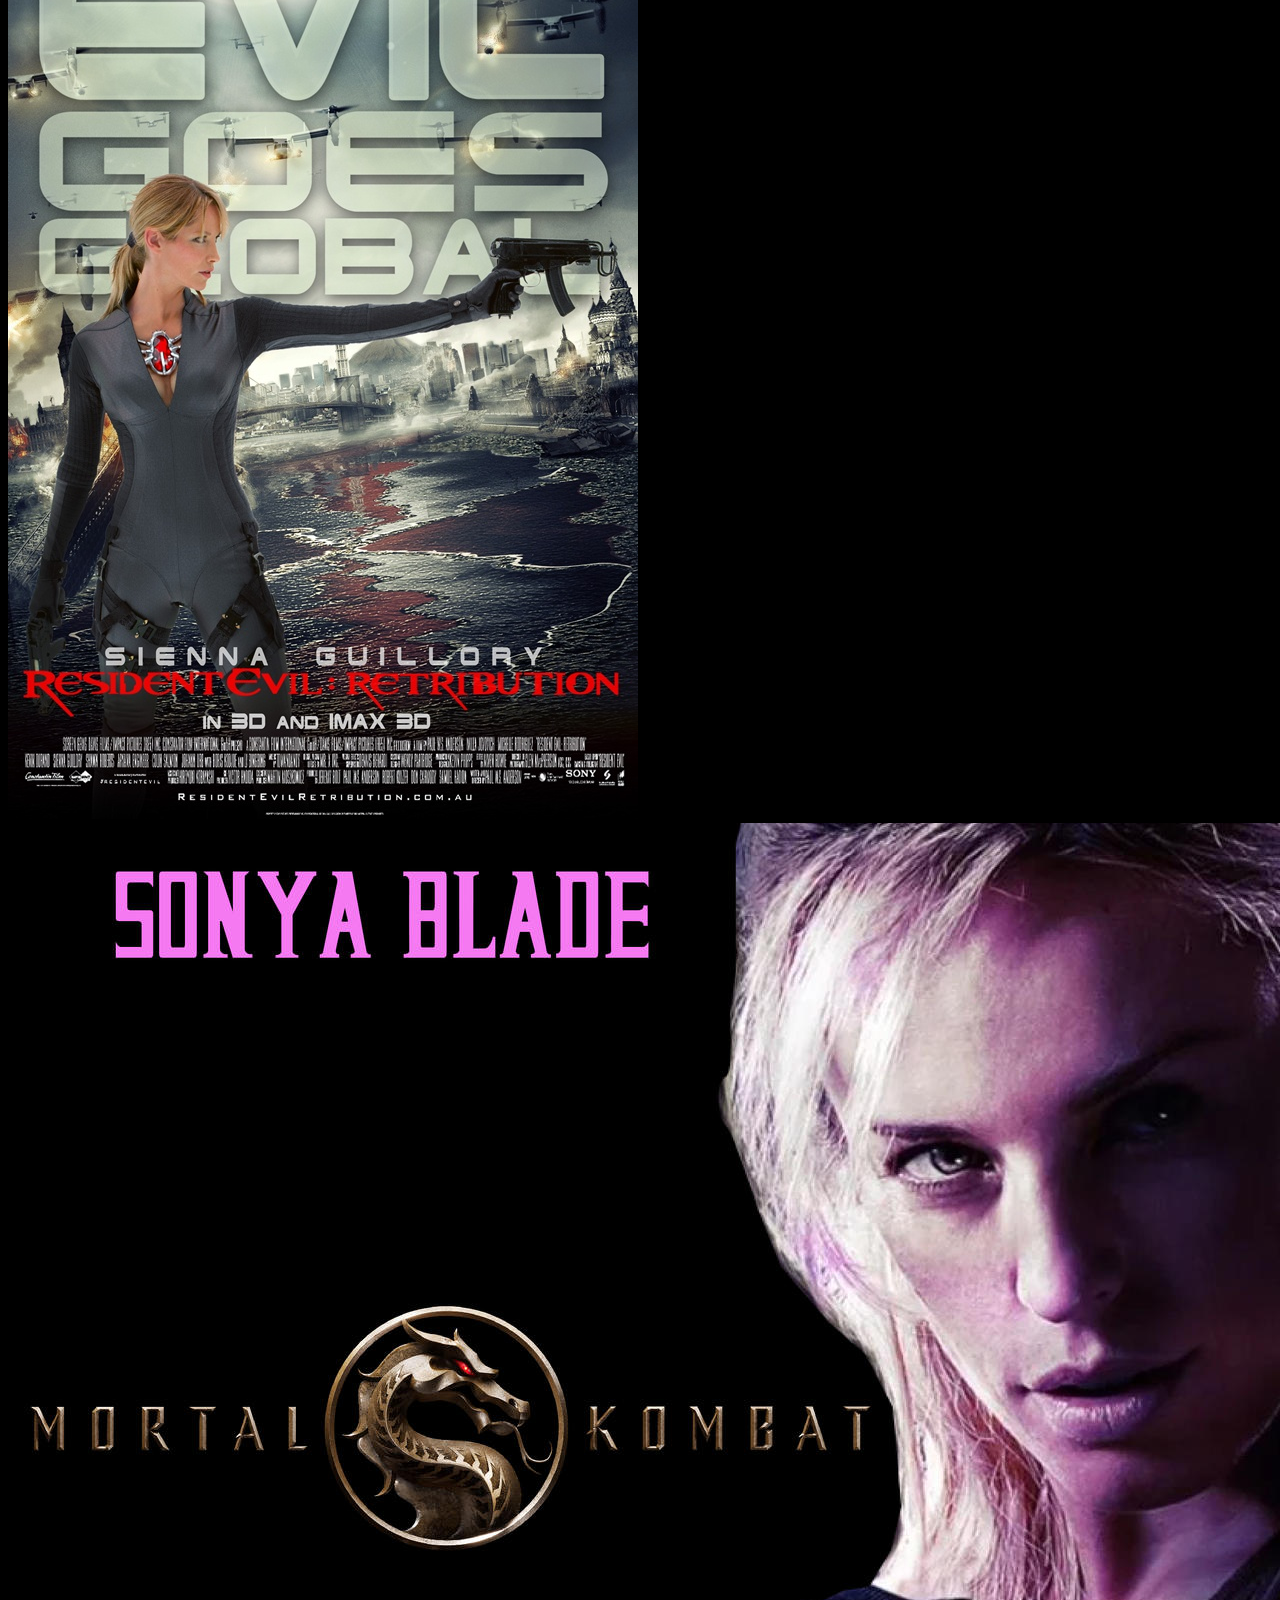
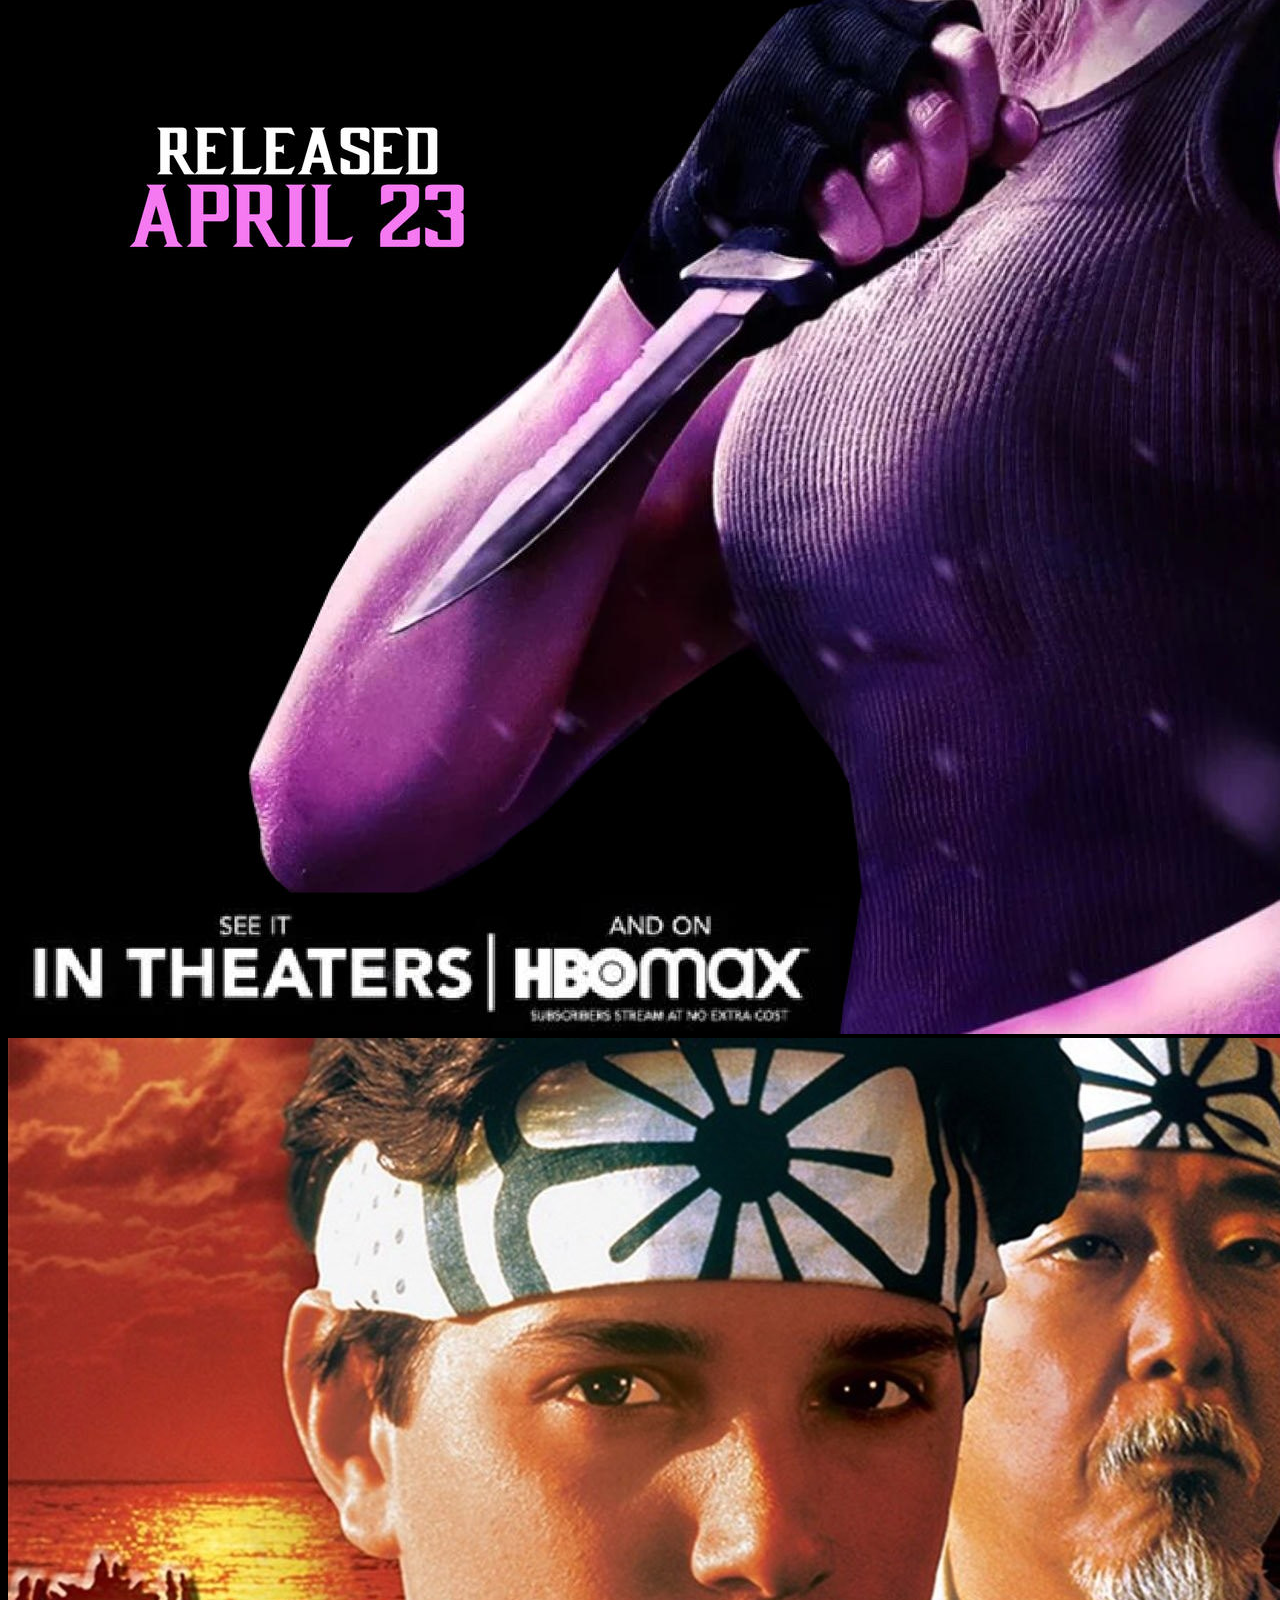
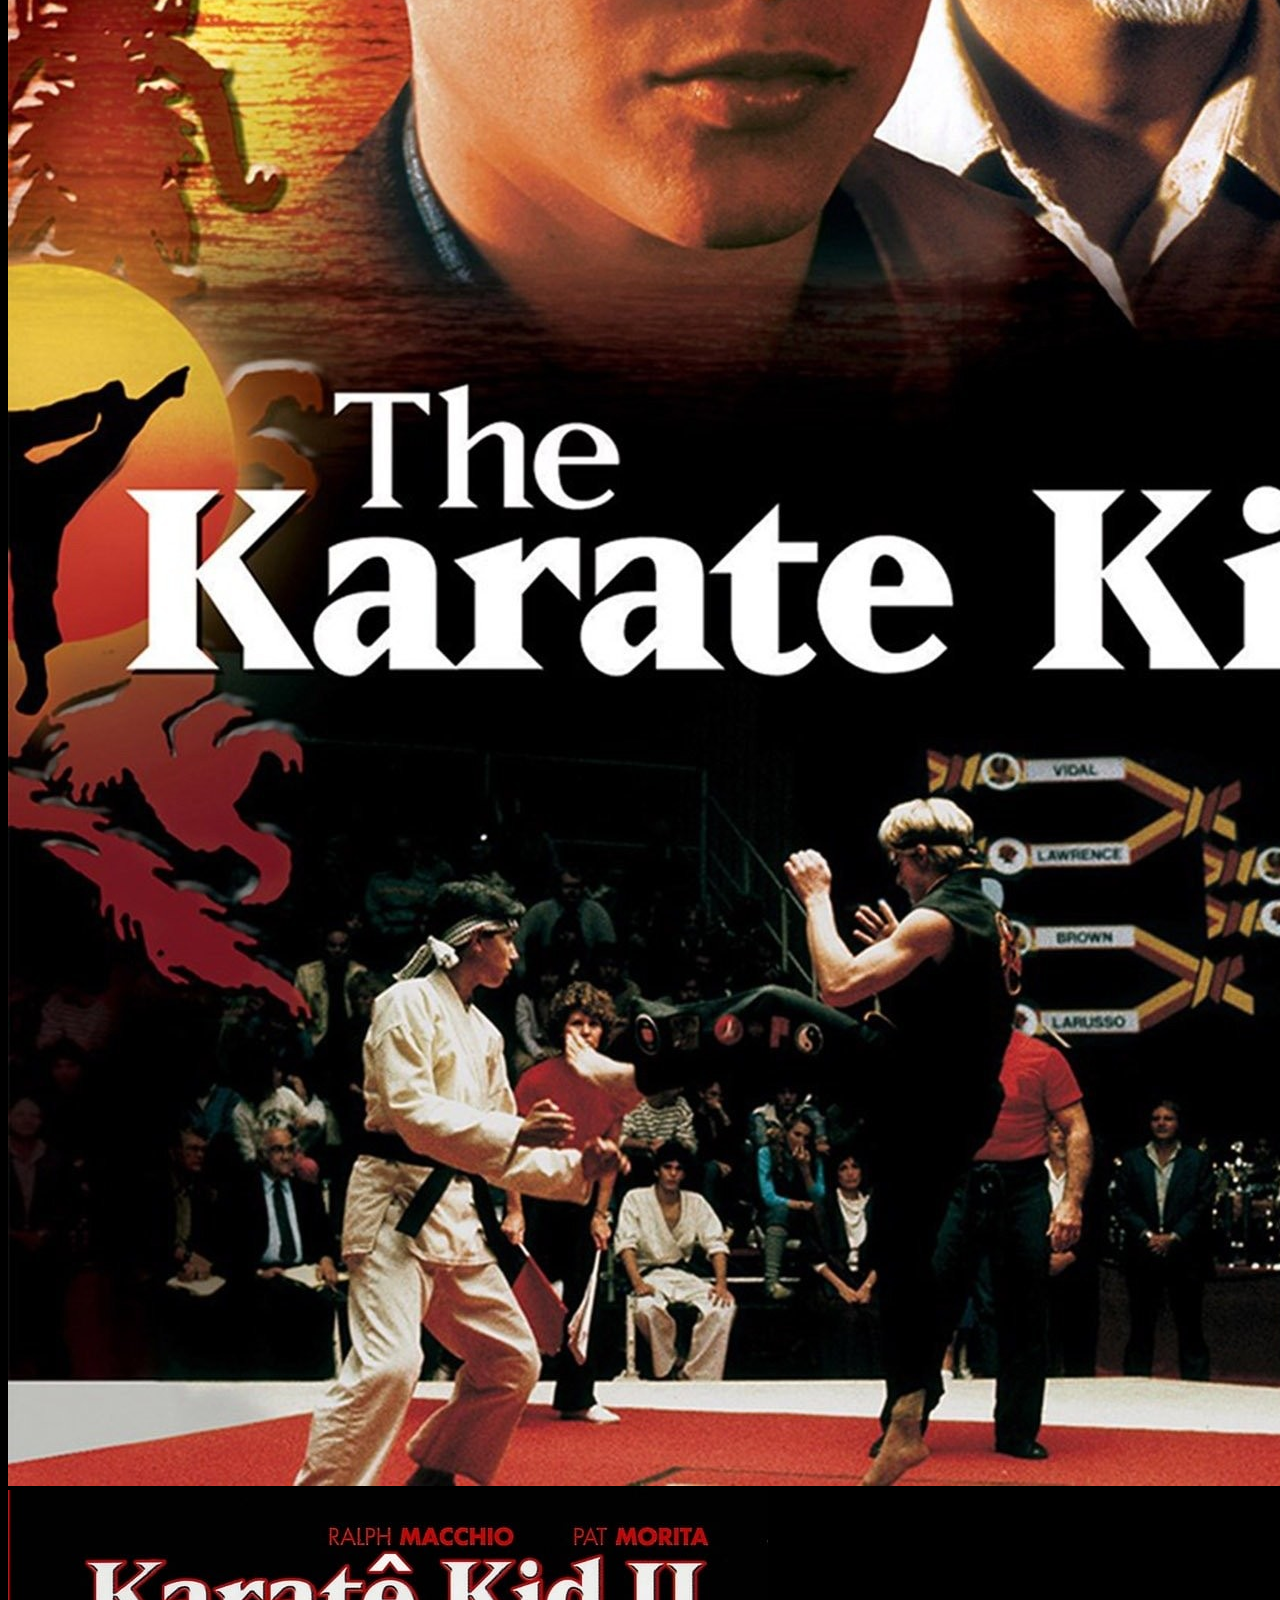
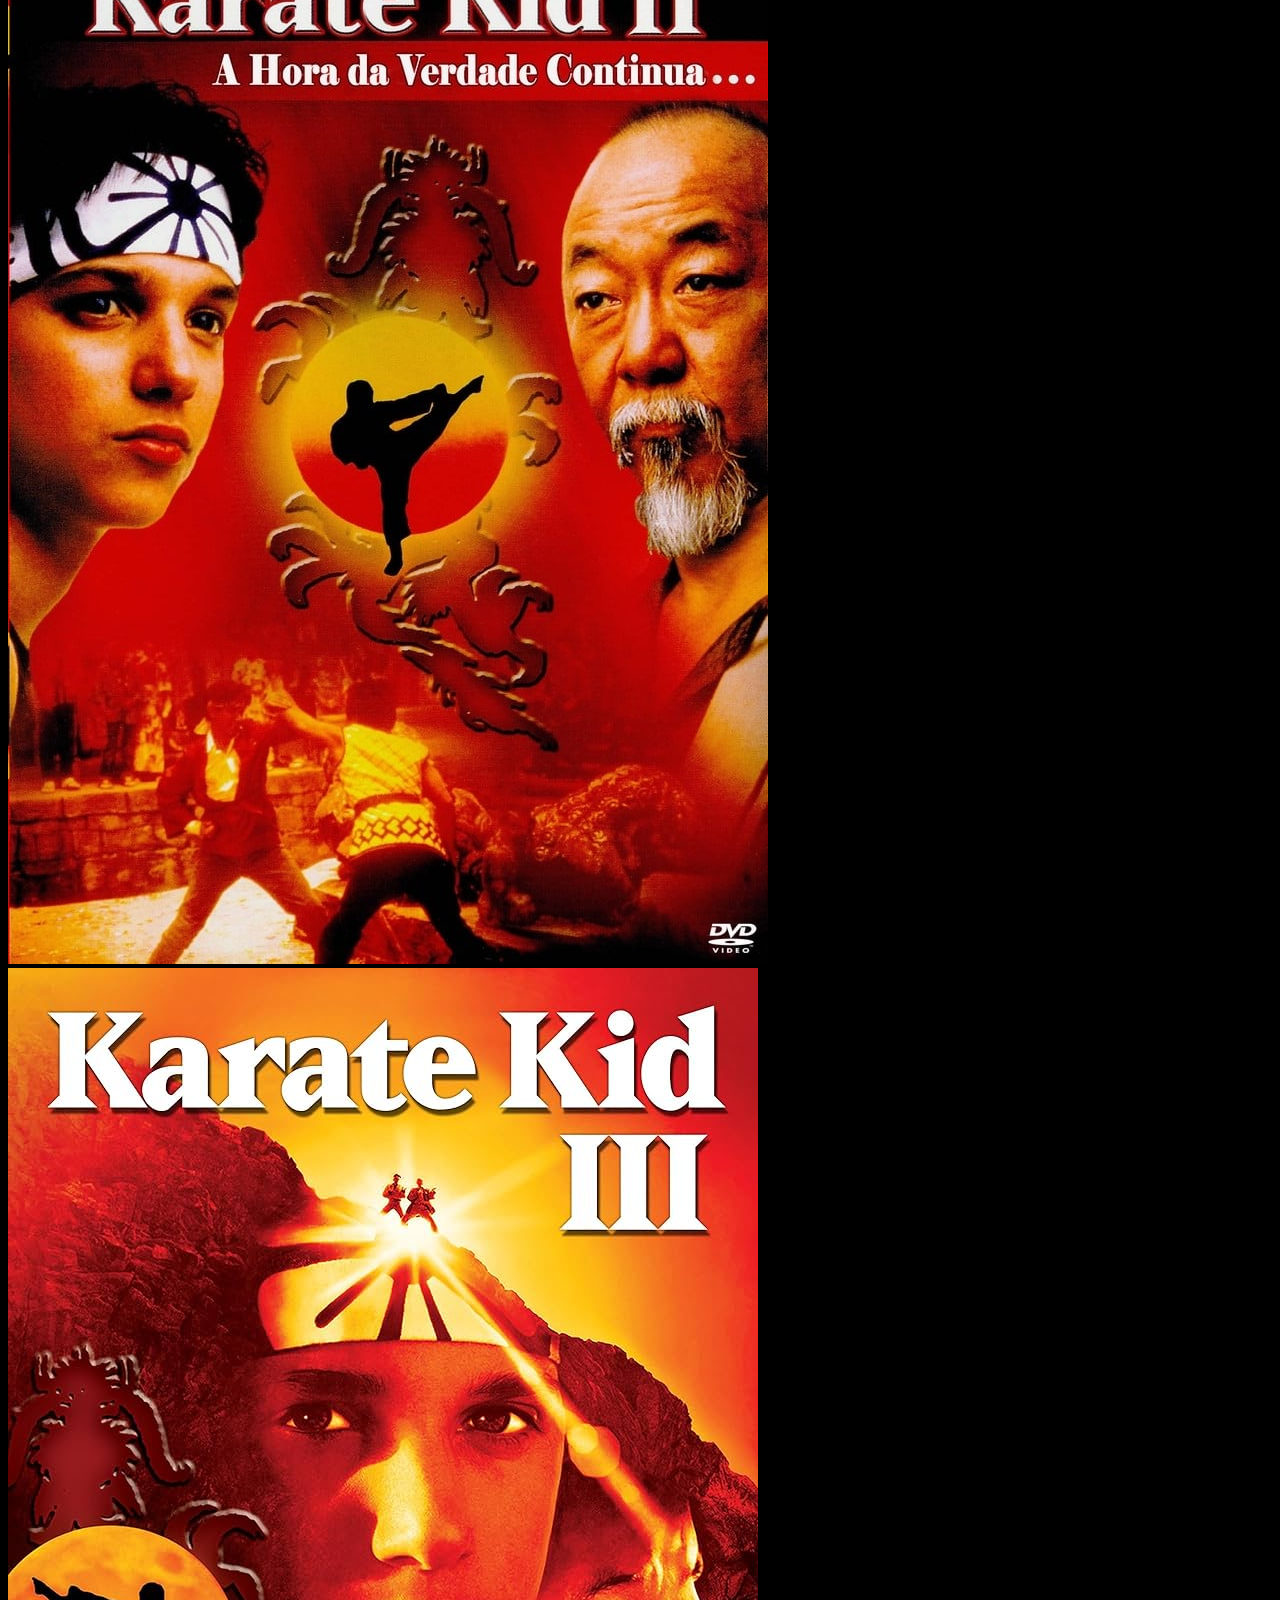
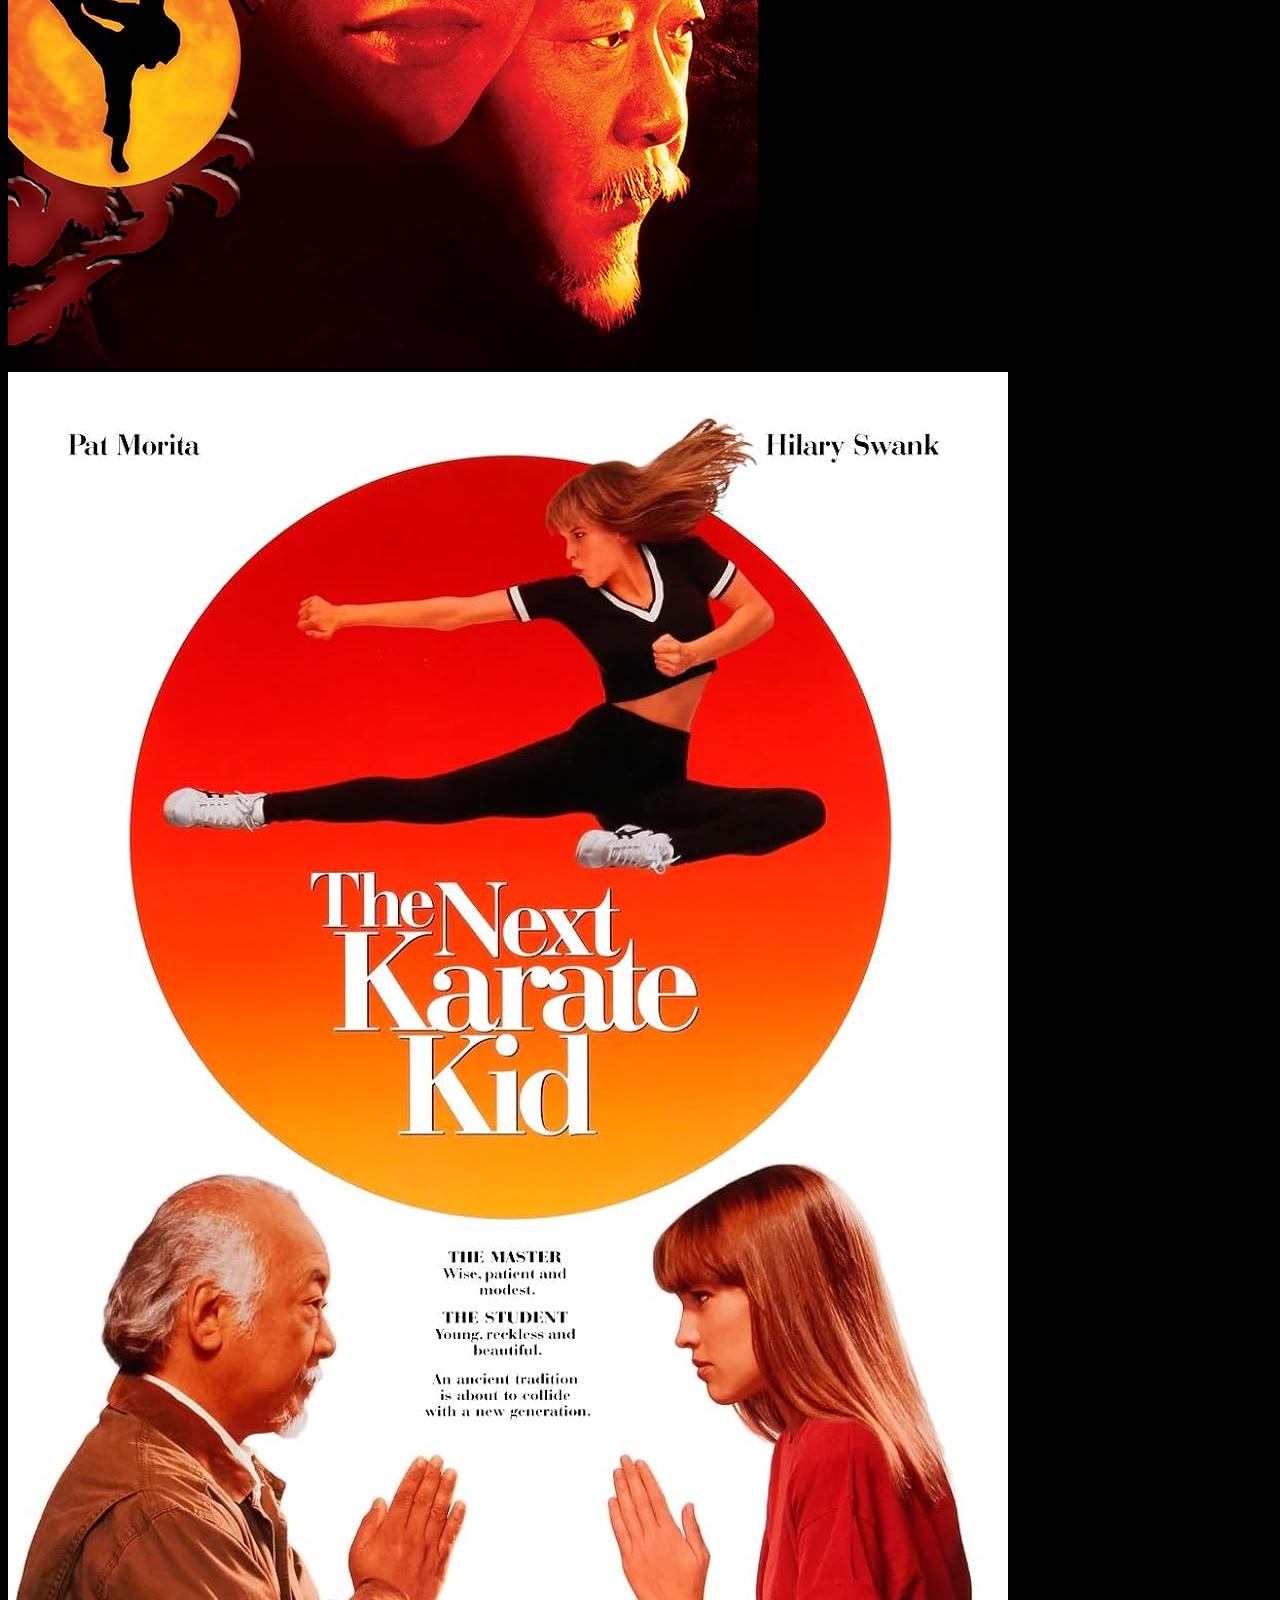
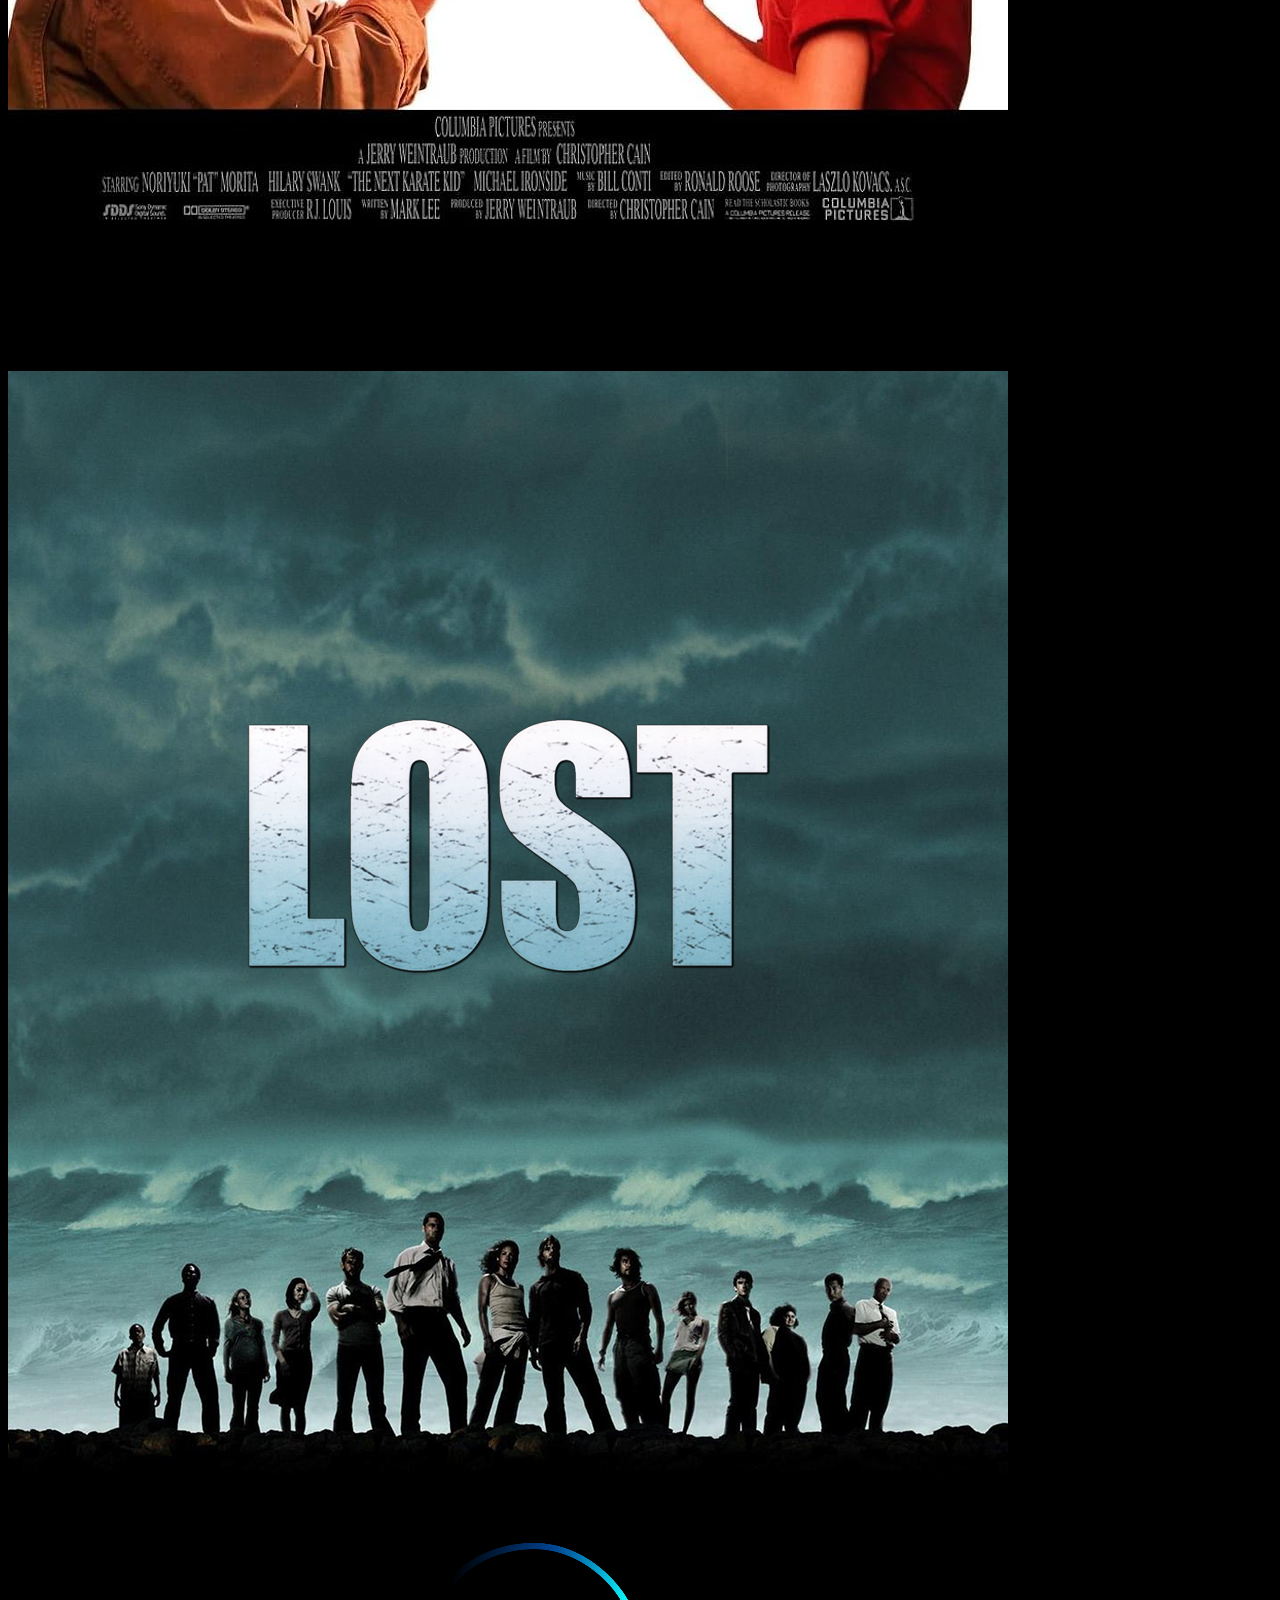
==== commit 782f2b7d: "update" ====
--- a/js/index.html
+++ b/js/index.html
@@ -58,13 +58,16 @@
         </ol>
         <div class="carousel-inner">
           <div class="carousel-item active">
-            <img src="../img/kk1.jpg" class="d-block w-100" alt="...">
+            <img src="../img/lost-poster.jpg" class="d-block w-100" alt="...">
           </div>
           <div class="carousel-item">
             <img src="../img/ck.jpg" class="d-block w-100" alt="...">
           </div>
           <div class="carousel-item">
             <img src="../img/resident-evil-afterlife-sienna-guillory.jpg" class="d-block w-100" alt="...">
+          </div>
+          <div class="carousel-item">
+            <img src="../img/carrossel.png" class="d-block w-100" alt="...">
           </div>
         </div>
         <button class="carousel-control-prev" type="button" data-target="#carouselExampleIndicators" data-slide="prev">
@@ -126,8 +129,11 @@
                 <img src="../img/the-100.jpg" class="img-fluid" alt="...">
             </div>
             <div class="col-md-3">
-                <img src="../img/cobrakai.jpeg" class="img-fluid" alt="...">
+                <img src="../img/hd-cobra-kai-wallpaper-whatspaper-10.jpg" class="img-fluid" alt="...">
             </div>
+            <div class="col-md-3">
+              <img src="../img/the-last-of-us.jpg" class="img-fluid" alt="...">
+          </div>
         </div>
     </div>
 
@@ -136,7 +142,23 @@
     <div class="container text-light">
         <h2>DOCUMENTÁRIOS</h2>
     </div>
-</div>
+
+    <div class="container">
+      <div class="row">
+        <div class="col-md-3">
+          <img src="../img/i-am-bruce-lee.webp" class="img-fluid" alt="...">
+        </div>
+      <div class="col-md-3">
+        <img src="../img/a-lenda-bruce-lee.jpg" class="img-fluid" alt="...">
+      </div>
+      <div class="col-md-3">
+        <img src="../img/ronaldo.jpg" class="img-fluid" alt="...">
+      </div>
+      <div class="col-md-3">
+        <img src="../img/messi.jpg" class="img-fluid" alt="...">
+      </div>
+     </div> 
+  </div>
 
 </body>
 </html>